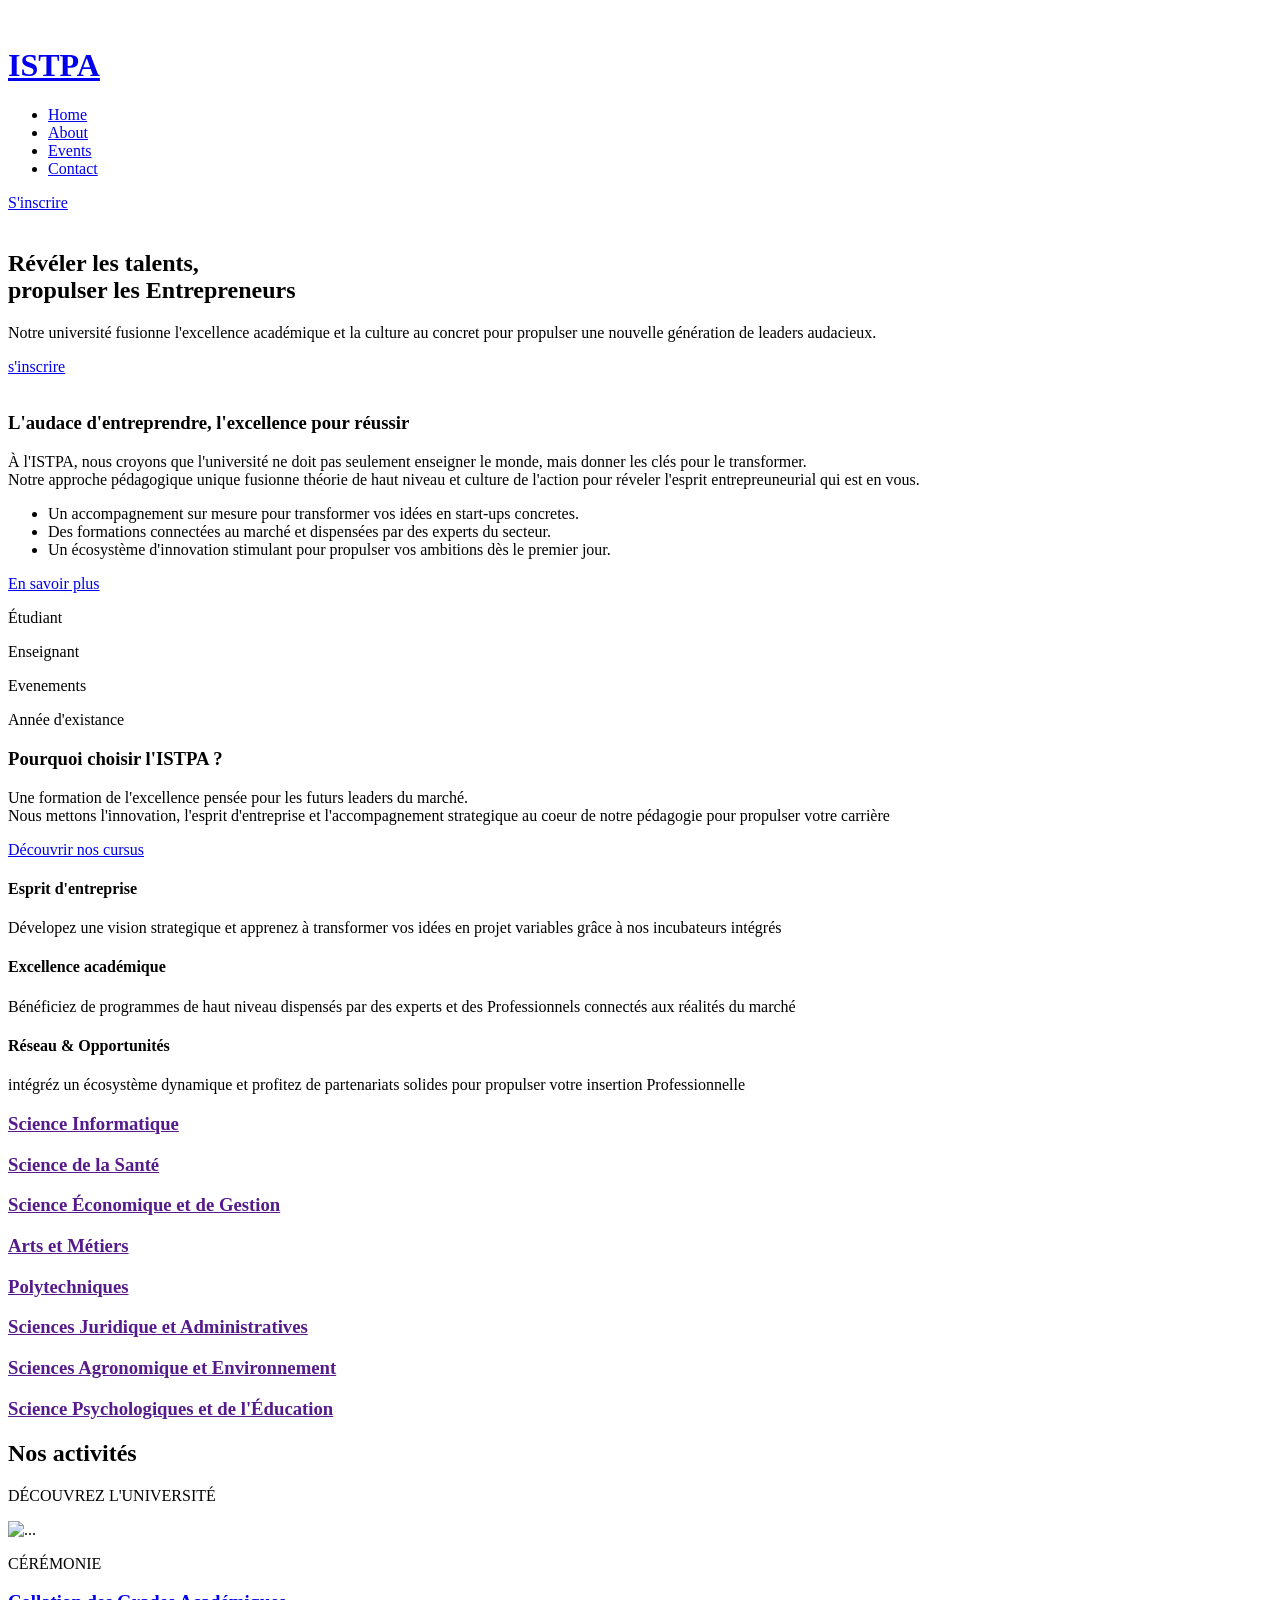
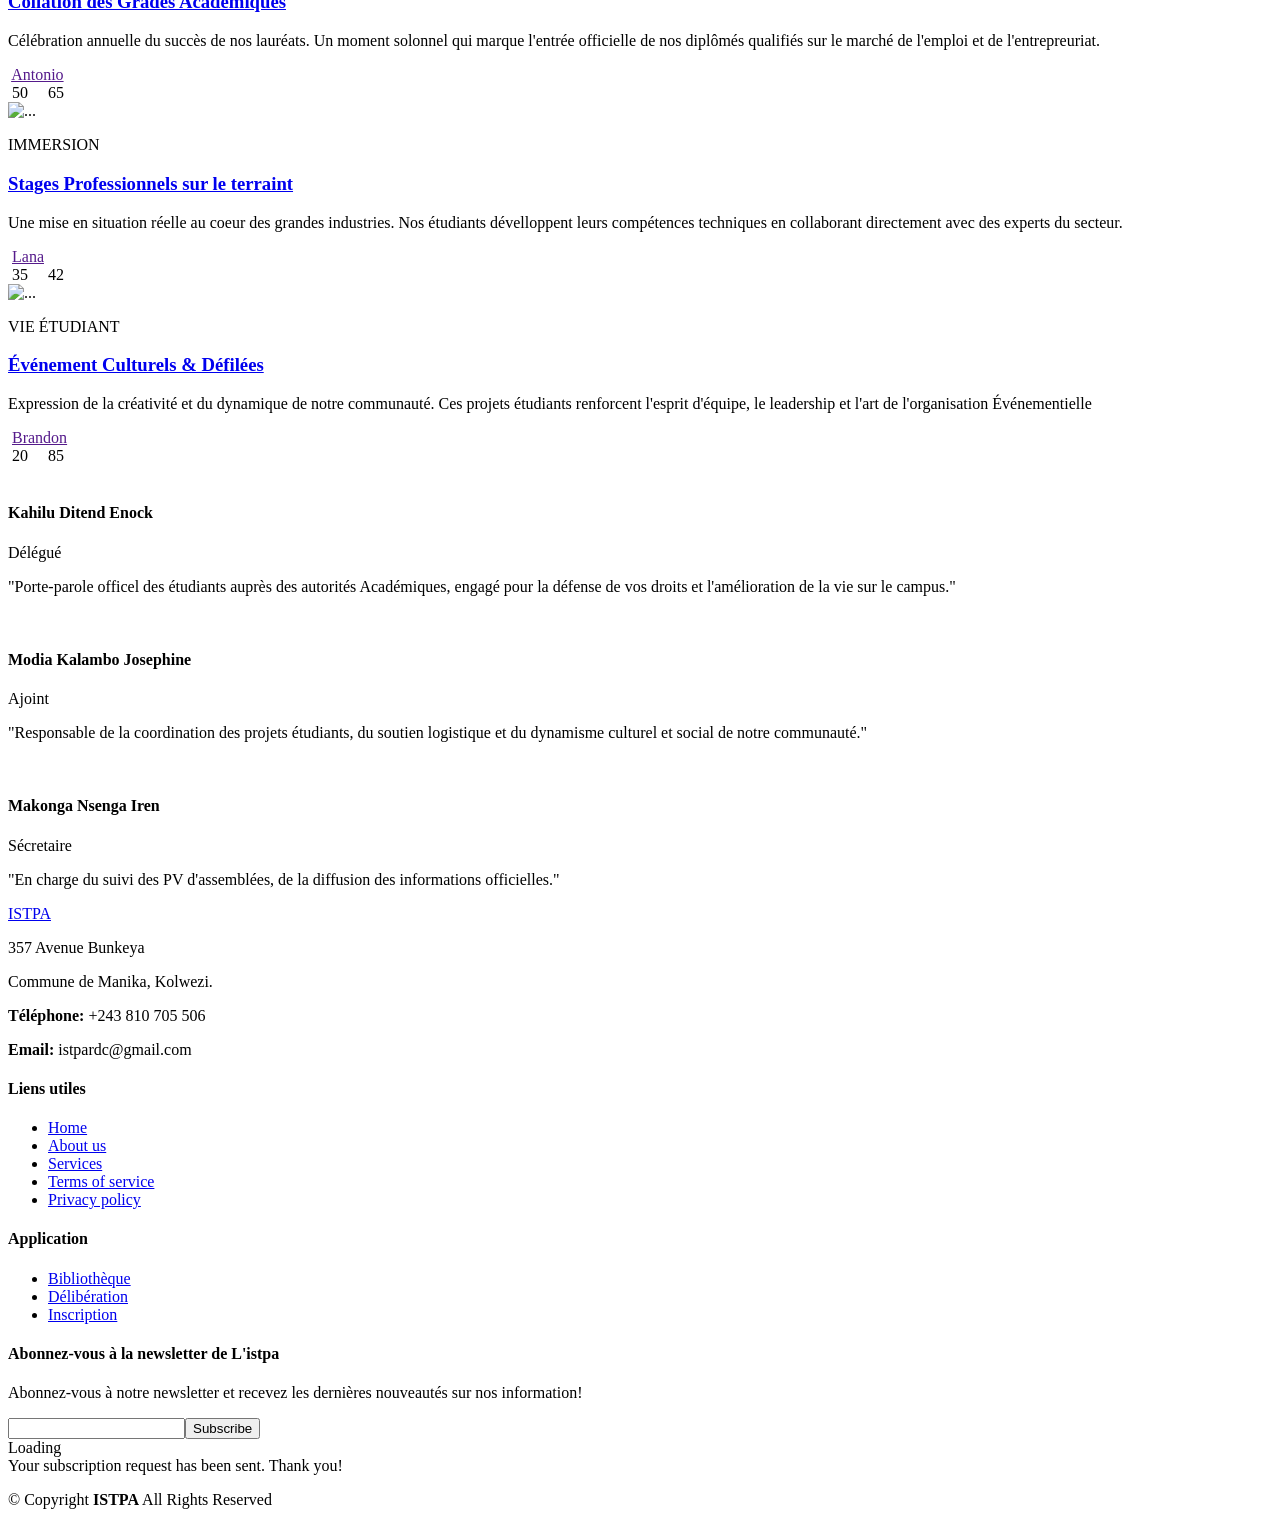
==== index.html @ 1ba3cc88 "Add files via upload" ====
<!DOCTYPE html>
<html lang="en">

<head>
  <meta charset="utf-8">
  <meta content="width=device-width, initial-scale=1.0" name="viewport">
  <title>Index - Mentor Bootstrap Template</title>
  <meta name="description" content="">
  <meta name="keywords" content="">

  <!-- Favicons -->
  <link href="assets/img/Istpa.jpg" rel="icon">
  <link href="assets/img/Istpa.jpg" rel="apple-touch-icon">

  <!-- Fonts -->
  <link href="https://fonts.googleapis.com" rel="preconnect">
  <link href="https://fonts.gstatic.com" rel="preconnect" crossorigin>
  <link href="https://fonts.googleapis.com/css2?family=Open+Sans:ital,wght@0,300;0,400;0,500;0,600;0,700;0,800;1,300;1,400;1,500;1,600;1,700;1,800&family=Poppins:ital,wght@0,100;0,200;0,300;0,400;0,500;0,600;0,700;0,800;0,900;1,100;1,200;1,300;1,400;1,500;1,600;1,700;1,800;1,900&family=Raleway:ital,wght@0,100;0,200;0,300;0,400;0,500;0,600;0,700;0,800;0,900;1,100;1,200;1,300;1,400;1,500;1,600;1,700;1,800;1,900&display=swap" rel="stylesheet">

  <!-- Vendor CSS Files -->
  <link href="assets/vendor/bootstrap/css/bootstrap.min.css" rel="stylesheet">
  <link href="assets/vendor/bootstrap-icons/bootstrap-icons.css" rel="stylesheet">
  <link href="assets/vendor/aos/aos.css" rel="stylesheet">
  <link href="assets/vendor/glightbox/css/glightbox.min.css" rel="stylesheet">
  <link href="assets/vendor/swiper/swiper-bundle.min.css" rel="stylesheet">

  <!-- Main CSS File -->
  <link href="assets/css/main.css" rel="stylesheet">

  <!-- =======================================================
  * Template Name: Mentor
  * Template URL: https://bootstrapmade.com/mentor-free-education-bootstrap-theme/
  * Updated: Aug 07 2024 with Bootstrap v5.3.3
  * Author: BootstrapMade.com
  * License: https://bootstrapmade.com/license/
  ======================================================== -->
</head>

<body class="index-page">

   <header id="header" class="header d-flex align-items-center sticky-top">
    <div class="container-fluid container-xl position-relative d-flex align-items-center">

      <a href="index.html" class="logo d-flex align-items-center me-auto">
        <!-- Uncomment the line below if you also wish to use an image logo -->
        <img src="assets/img/Istpa.jpg" alt=""> 
        <h1 class="sitename">ISTPA</h1>
      </a>

      <nav id="navmenu" class="navmenu">
        <ul>
          <li><a href="index.html">Home<br></a></li>
          <li><a href="about.html">About</a></li>
          <li><a href="events.html">Events</a></li>
        <li><a href="contact.html">Contact</a></li>
  
          </li>
          
        </ul>
        <i class="mobile-nav-toggle d-xl-none bi bi-list"></i>
      </nav>

      <a class="btn-getstarted" href="courses.html">S'inscrire</a>

    </div>
  </header>
  <main class="main">

    <!-- Hero Section -->
    <section id="hero" class="hero section dark-background">

      <img src="assets/img/lead2.jpg" alt="" data-aos="fade-in">

      <div class="container">
        <h2 data-aos="fade-up" data-aos-delay="100">Révéler les talents,<br>propulser les Entrepreneurs</h2>
        <p data-aos="fade-up" data-aos-delay="200">Notre université fusionne l'excellence académique et la culture au concret pour propulser une nouvelle génération de leaders audacieux.</p>
        <div class="d-flex mt-4" data-aos="fade-up" data-aos-delay="300">
          <a href="courses.html" class="btn-get-started">s'inscrire</a>
        </div>
      </div>

    </section><!-- /Hero Section -->

    <!-- About Section -->
    <section id="about" class="about section">

      <div class="container">

        <div class="row gy-4">

          <div class="col-lg-6 order-1 order-lg-2" data-aos="fade-up" data-aos-delay="100">
            <img src="assets/img/coll.jpg" class="img-fluid" alt="">
          </div>

          <div class="col-lg-6 order-2 order-lg-1 content" data-aos="fade-up" data-aos-delay="200">
            <h3>L'audace d'entreprendre, l'excellence pour réussir</h3>
            <p class="fst">
            À l'ISTPA, nous croyons que l'université ne doit pas seulement enseigner le monde, mais donner les clés pour le transformer. 
            <br>
            Notre approche pédagogique unique fusionne théorie de haut niveau et culture de l'action pour réveler l'esprit entrepreuneurial qui est en vous.
            </p>
            <ul>
              <li><i class="bi bi-check-circle"></i> <span>Un accompagnement sur mesure pour transformer vos idées en start-ups concretes.</span></li>
              <li><i class="bi bi-check-circle"></i> <span>Des formations connectées au marché et dispensées par des experts du secteur.</span></li>
              <li><i class="bi bi-check-circle"></i> <span>Un écosystème d'innovation stimulant pour propulser vos ambitions dès le premier jour.</span></li>
            </ul>
            <a href="#" class="read-more"><span>En savoir plus</span><i class="bi bi-arrow-right"></i></a>
          </div>

        </div>

      </div>

    </section><!-- /About Section -->

    <!-- Counts Section -->
    <section id="counts" class="section counts light-background">

      <div class="container" data-aos="fade-up" data-aos-delay="100">

        <div class="row gy-4">

          <div class="col-lg-3 col-md-6">
            <div class="stats-item text-center w-100 h-100">
              <span data-purecounter-start="0" data-purecounter-end="1232" data-purecounter-duration="1" class="purecounter"></span>
              <p>Étudiant</p>
            </div>
          </div><!-- End Stats Item -->

          <div class="col-lg-3 col-md-6">
            <div class="stats-item text-center w-100 h-100">
              <span data-purecounter-start="0" data-purecounter-end="64" data-purecounter-duration="1" class="purecounter"></span>
              <p>Enseignant</p>
            </div>
          </div><!-- End Stats Item -->

          <div class="col-lg-3 col-md-6">
            <div class="stats-item text-center w-100 h-100">
              <span data-purecounter-start="0" data-purecounter-end="42" data-purecounter-duration="1" class="purecounter"></span>
              <p>Evenements</p>
            </div>
          </div><!-- End Stats Item -->

          <div class="col-lg-3 col-md-6">
            <div class="stats-item text-center w-100 h-100">
              <span data-purecounter-start="0" data-purecounter-end="5" data-purecounter-duration="1" class="purecounter"></span>
              <p>Année d'existance </p>
            </div>
          </div><!-- End Stats Item -->

        </div>

      </div>

    </section><!-- /Counts Section -->

    <!-- Why Us Section -->
    <section id="why-us" class="section why-us">

      <div class="container">

        <div class="row gy-4">

          <div class="col-lg-4" data-aos="fade-up" data-aos-delay="100">
            <div class="why-box">
              <h3>Pourquoi choisir l'ISTPA ?</h3>
              <p>
             Une formation de l'excellence pensée pour les futurs leaders du marché. 
             <br>
             Nous mettons l'innovation, l'esprit d'entreprise et l'accompagnement strategique au coeur de notre pédagogie pour propulser votre carrière
              </p>
              <div class="text-center">
                <a href="#" class="more-btn"><span>Découvrir nos cursus</span> <i class="bi bi-chevron-right"></i></a>
              </div>
            </div>
          </div><!-- End Why Box -->

          <div class="col-lg-8 d-flex align-items-stretch">
            <div class="row gy-4" data-aos="fade-up" data-aos-delay="200">

              <div class="col-xl-4">
                <div class="icon-box d-flex flex-column justify-content-center align-items-center">
                  <i class="bi bi-clipboard-data"></i>
                  <h4>Esprit d'entreprise</h4>
                  <p>Dévelopez une vision strategique et apprenez à transformer vos idées en projet variables grâce à nos incubateurs intégrés</p>
                </div>
              </div><!-- End Icon Box -->

              <div class="col-xl-4" data-aos="fade-up" data-aos-delay="300">
                <div class="icon-box d-flex flex-column justify-content-center align-items-center">
                  <i class="bi bi-gem"></i>
                  <h4>Excellence académique</h4>
                  <p>Bénéficiez de programmes de haut niveau dispensés par des experts et des Professionnels connectés aux réalités du marché</p>
                </div>
              </div><!-- End Icon Box -->

              <div class="col-xl-4" data-aos="fade-up" data-aos-delay="400">
                <div class="icon-box d-flex flex-column justify-content-center align-items-center">
                  <i class="bi bi-inboxes"></i>
                  <h4>Réseau & Opportunités</h4>
                  <p>intégréz un écosystème dynamique et profitez de partenariats solides pour propulser votre insertion Professionnelle</p>
                </div>
              </div><!-- End Icon Box -->

            </div>
          </div>

        </div>

      </div>

    </section><!-- /Why Us Section -->

    <!-- Features Section -->
    <section id="features" class="features section">

      <div class="container">

        <div class="row gy-4">

          <div class="col-lg-3 col-md-4" data-aos="fade-up" data-aos-delay="100">
            <div class="features-item">
              <i class="bi bi-pc-display" style="color: #ffbb2c;"></i>
              <h3><a href="" class="stretched-link">Science Informatique</a></h3>
            </div>
          </div><!-- End Feature Item -->

          <div class="col-lg-3 col-md-4" data-aos="fade-up" data-aos-delay="200">
            <div class="features-item">
              <i class="bi bi-hospital" style="color: #5578ff;"></i>
              <h3><a href="" class="stretched-link">Science de la Santé</a></h3>
            </div>
          </div><!-- End Feature Item -->

          <div class="col-lg-3 col-md-4" data-aos="fade-up" data-aos-delay="300">
            <div class="features-item">
              <i class="bi bi-clipboard2-data-fill" style="color: #e80368;"></i>
              <h3><a href="" class="stretched-link">Science Économique et de Gestion</a></h3>
            </div>
          </div><!-- End Feature Item -->

          <div class="col-lg-3 col-md-4" data-aos="fade-up" data-aos-delay="400">
            <div class="features-item">
              <i class="bi bi-palette-fill" style="color: #e361ff;"></i>
              <h3><a href="" class="">Arts et Métiers</a></h3>
            </div>
          </div>
          
                <div class="col-lg-3 col-md-4" data-aos="fade-up" data-aos-delay="800">
            <div class="features-item">
              <i class="bi bi-gear-fill" style="color: #4233ff;"></i>
              <h3><a href="" class="stretched-link">Polytechniques</a></h3>
            </div>
          </div>
          
         <!-- End Feature Item -->

        <!-- End Feature Item -->

          <div class="col-lg-3 col-md-4" data-aos="fade-up" data-aos-delay="600">
            <div class="features-item">
              <i class="bi bi-mortarboard-fill" style="color: #ffa76e;"></i>
              <h3><a href="" class="stretched-link">Sciences Juridique et Administratives</a></h3>
            </div>
          </div>
          
           <div class="col-lg-3 col-md-4" data-aos="fade-up" data-aos-delay="700">
            <div class="features-item">
              <i class="bi bi-flower3" style="color: #11dbcf;"></i>
              <h3><a href="" class="stretched-link">Sciences Agronomique et Environnement</a></h3>
            </div>
          </div><!-- End Feature Item -->


            <div class="col-lg-3 col-md-4" data-aos="fade-up" data-aos-delay="500">
            <div class="features-item">
              <i class="bi bi-journal-bookmark-fill" style="color: #47aeff;"></i>
              <h3><a href="" class="stretched-link">Science Psychologiques et de l'Éducation</a></h3>
            </div>
          </div><!-- End Feature Item -->
<!-- End Feature Item -->

          <!-- End Feature Item -->

        </div>

      </div>

    </section><!-- /Features Section -->

    <!-- Courses Section -->
    <section id="courses" class="courses section">

      <!-- Section Title -->
      <div class="container section-title" data-aos="fade-up">
        <h2>Nos activités</h2>
        <p>DÉCOUVREZ L'UNIVERSITÉ</p>
      </div><!-- End Section Title -->

      <div class="container">

        <div class="row">

          <div class="col-lg-4 col-md-6 d-flex align-items-stretch" data-aos="zoom-in" data-aos-delay="100">
            <div class="course-item">
              <img src="assets/img/collation (2).jpg" class="img-fluid" alt="...">
              <div class="course-content">
                <div class="d-flex justify-content-between align-items-center mb-3">
                  <p class="category">CÉRÉMONIE</p>
                  <p class="price"></p>
                </div>

                <h3><a href="course-details.html">Collation des Grades Académiques</a></h3>
                <p class="description">Célébration annuelle du succès de nos lauréats. Un moment solonnel qui marque l'entrée officielle de nos diplômés qualifiés sur le marché de l'emploi et de l'entrepreuriat.</p>
                <div class="trainer d-flex justify-content-between align-items-center">
                  <div class="trainer-profile d-flex align-items-center">
                    <img src="assets/img/trainers/trainer-1-2.jpg" class="img-fluid" alt="">
                    <a href="" class="trainer-link">Antonio</a>
                  </div>
                  <div class="trainer-rank d-flex align-items-center">
                    <i class="bi bi-person user-icon"></i>&nbsp;50
                    &nbsp;&nbsp;
                    <i class="bi bi-heart heart-icon"></i>&nbsp;65
                  </div>
                </div>
              </div>
            </div>
          </div> <!-- End Course Item-->

          <div class="col-lg-4 col-md-6 d-flex align-items-stretch mt-4 mt-md-0" data-aos="zoom-in" data-aos-delay="200">
            <div class="course-item">
              <img src="assets/img/kcc.jpg" class="img-fluid" alt="...">
              <div class="course-content">
                <div class="d-flex justify-content-between align-items-center mb-3">
                  <p class="category">IMMERSION</p>
                  <p class="price"></p>
                </div>

                <h3><a href="course-details.html">Stages Professionnels sur le terraint</a></h3>
                <p class="description">Une mise en situation réelle au coeur des grandes industries. Nos étudiants dévelloppent leurs compétences techniques en collaborant directement avec des experts du secteur.</p>
                <div class="trainer d-flex justify-content-between align-items-center">
                  <div class="trainer-profile d-flex align-items-center">
                    <img src="assets/img/trainers/trainer-2-2.jpg" class="img-fluid" alt="">
                    <a href="" class="trainer-link">Lana</a>
                  </div>
                  <div class="trainer-rank d-flex align-items-center">
                    <i class="bi bi-person user-icon"></i>&nbsp;35
                    &nbsp;&nbsp;
                    <i class="bi bi-heart heart-icon"></i>&nbsp;42
                  </div>
                </div>
              </div>
            </div>
          </div> <!-- End Course Item-->

          <div class="col-lg-4 col-md-6 d-flex align-items-stretch mt-4 mt-lg-0" data-aos="zoom-in" data-aos-delay="300">
            <div class="course-item">
              <img src="assets/img/isam3.jpg" class="img-fluid" alt="...">
              <div class="course-content">
                <div class="d-flex justify-content-between align-items-center mb-3">
                  <p class="category">VIE ÉTUDIANT</p>
                  <p class="price"></p>
                </div>

                <h3><a href="course-details.html">Événement Culturels & Défilées</a></h3>
                <p class="description">Expression de la créativité et du dynamique de notre communauté. Ces projets étudiants renforcent l'esprit d'équipe, le leadership et l'art de l'organisation Événementielle</p>
                <div class="trainer d-flex justify-content-between align-items-center">
                  <div class="trainer-profile d-flex align-items-center">
                    <img src="assets/img/trainers/trainer-3-2.jpg" class="img-fluid" alt="">
                    <a href="" class="trainer-link">Brandon</a>
                  </div>
                  <div class="trainer-rank d-flex align-items-center">
                    <i class="bi bi-person user-icon"></i>&nbsp;20
                    &nbsp;&nbsp;
                    <i class="bi bi-heart heart-icon"></i>&nbsp;85
                  </div>
                </div>
              </div>
            </div>
          </div> <!-- End Course Item-->

        </div>

      </div>

    </section><!-- /Courses Section -->

    <!-- Trainers Index Section -->
    <section id="trainers-index" class="section trainers-index">

      <div class="container">

        <div class="row">

          <div class="col-lg-4 col-md-6 d-flex" data-aos="fade-up" data-aos-delay="100">
            <div class="member">
              <img src="assets/img/trainers/Deleguer.jpg" class="img-fluid" alt="">
              <div class="member-content">
                <h4>Kahilu Ditend Enock</h4>
                <span>Délégué</span>
                <p>
                  "Porte-parole officel des étudiants auprès des autorités Académiques, engagé pour la défense de vos droits et l'amélioration de la vie sur le campus."
                </p>
                <div class="social">
                  <a href=""><i class="bi bi-twitter-x"></i></a>
                  <a href=""><i class="bi bi-facebook"></i></a>
                  <a href=""><i class="bi bi-instagram"></i></a>
                  <a href=""><i class="bi bi-linkedin"></i></a>
                </div>
              </div>
            </div>
          </div><!-- End Team Member -->

          <div class="col-lg-4 col-md-6 d-flex" data-aos="fade-up" data-aos-delay="200">
            <div class="member">
              <img src="assets/img/trainers/IMG-20260626-WA0024.jpg" class="img-fluid" alt="">
              <div class="member-content">
                <h4>Modia Kalambo Josephine</h4>
                <span>Ajoint</span>
                <p>
                "Responsable de la coordination des projets étudiants, du soutien logistique et du dynamisme culturel et social de notre communauté."
                <div class="social">
                  <a href=""><i class="bi bi-twitter-x"></i></a>
                  <a href=""><i class="bi bi-facebook"></i></a>
                  <a href=""><i class="bi bi-instagram"></i></a>
                  <a href=""><i class="bi bi-linkedin"></i></a>
                </div>
              </div>
            </div>
          </div><!-- End Team Member -->

          <div class="col-lg-4 col-md-6 d-flex" data-aos="fade-up" data-aos-delay="300">
            <div class="member">
              <img src="assets/img/trainers/IMG-20260530-WA0066.jpg" class="img-fluid" alt="">
              <div class="member-content">
                <h4>Makonga Nsenga Iren</h4>
                <span>Sécretaire</span>
                <p>
                "En charge du suivi des PV d'assemblées, de la diffusion des informations officielles."
                </p>
                <div class="social">
                  <a href=""><i class="bi bi-twitter-x"></i></a>
                  <a href=""><i class="bi bi-facebook"></i></a>
                  <a href=""><i class="bi bi-instagram"></i></a>
                  <a href=""><i class="bi bi-linkedin"></i></a>
                </div>
              </div>
            </div>
          </div><!-- End Team Member -->

        </div>

      </div>

    </section><!-- /Trainers Index Section -->

  </main>

  <footer id="footer" class="footer position-relative light-background">

    <div class="container footer-top">
      <div class="row gy-4">
        <div class="col-lg-4 col-md-6 footer-about">
          <a href="index.html" class="logo d-flex align-items-center">
            <span class="sitename">ISTPA</span>
          </a>
          <div class="footer-contact pt-3">
            <p>357 Avenue Bunkeya</p>
            <p>Commune de Manika, Kolwezi.</p>
            <p class="mt-3"><strong>Téléphone:</strong> <span>+243 810 705 506</span></p>
            <p><strong>Email:</strong> <span>istpardc@gmail.com</span></p>
          </div>
          <div class="social-links d-flex mt-4">
            <a href=""><i class="bi bi-twitter-x"></i></a>
            <a href=""><i class="bi bi-facebook"></i></a>
            <a href=""><i class="bi bi-instagram"></i></a>
            <a href=""><i class="bi bi-linkedin"></i></a>
          </div>
        </div>

        <div class="col-lg-2 col-md-3 footer-links">
          <h4>Liens utiles</h4>
          <ul>
            <li><a href="#">Home</a></li>
            <li><a href="#">About us</a></li>
            <li><a href="#">Services</a></li>
            <li><a href="#">Terms of service</a></li>
            <li><a href="#">Privacy policy</a></li>
          </ul>
        </div>

        <div class="col-lg-2 col-md-3 footer-links">
          <h4>Application</h4>
          <ul>
            <li><a href="#">Bibliothèque</a></li>
            <li><a href="#">Délibération</a></li>
            <li><a href="#">Inscription</a></li>
           
          </ul>
        </div>

        <div class="col-lg-4 col-md-12 footer-newsletter">
          <h4>Abonnez-vous à la newsletter de L'istpa</h4>
          <p>Abonnez-vous à notre newsletter et recevez les dernières nouveautés sur nos information!</p>
          <form action="forms/newsletter.php" method="post" class="php-email-form">
            <div class="newsletter-form"><input type="email" name="email"><input type="submit" value="Subscribe"></div>
            <div class="loading">Loading</div>
            <div class="error-message"></div>
            <div class="sent-message">Your subscription request has been sent. Thank you!</div>
          </form>
        </div>

      </div>
    </div>

    <div class="container copyright text-center mt-4">
      <p>© <span>Copyright</span> <strong class="px-1 sitename">ISTPA</strong> <span>All Rights Reserved</span></p>
    
    </div>

  </footer>

  <!-- Scroll Top -->
  <a href="#" id="scroll-top" class="scroll-top d-flex align-items-center justify-content-center"><i class="bi bi-arrow-up-short"></i></a>

  <!-- Preloader -->
  <div id="preloader"></div>

  <!-- Vendor JS Files -->
  <script src="assets/vendor/bootstrap/js/bootstrap.bundle.min.js"></script>
  <script src="assets/vendor/php-email-form/validate.js"></script>
  <script src="assets/vendor/aos/aos.js"></script>
  <script src="assets/vendor/glightbox/js/glightbox.min.js"></script>
  <script src="assets/vendor/purecounter/purecounter_vanilla.js"></script>
  <script src="assets/vendor/swiper/swiper-bundle.min.js"></script>

  <!-- Main JS File -->
  <script src="assets/js/main.js"></script>

</body>

</html>
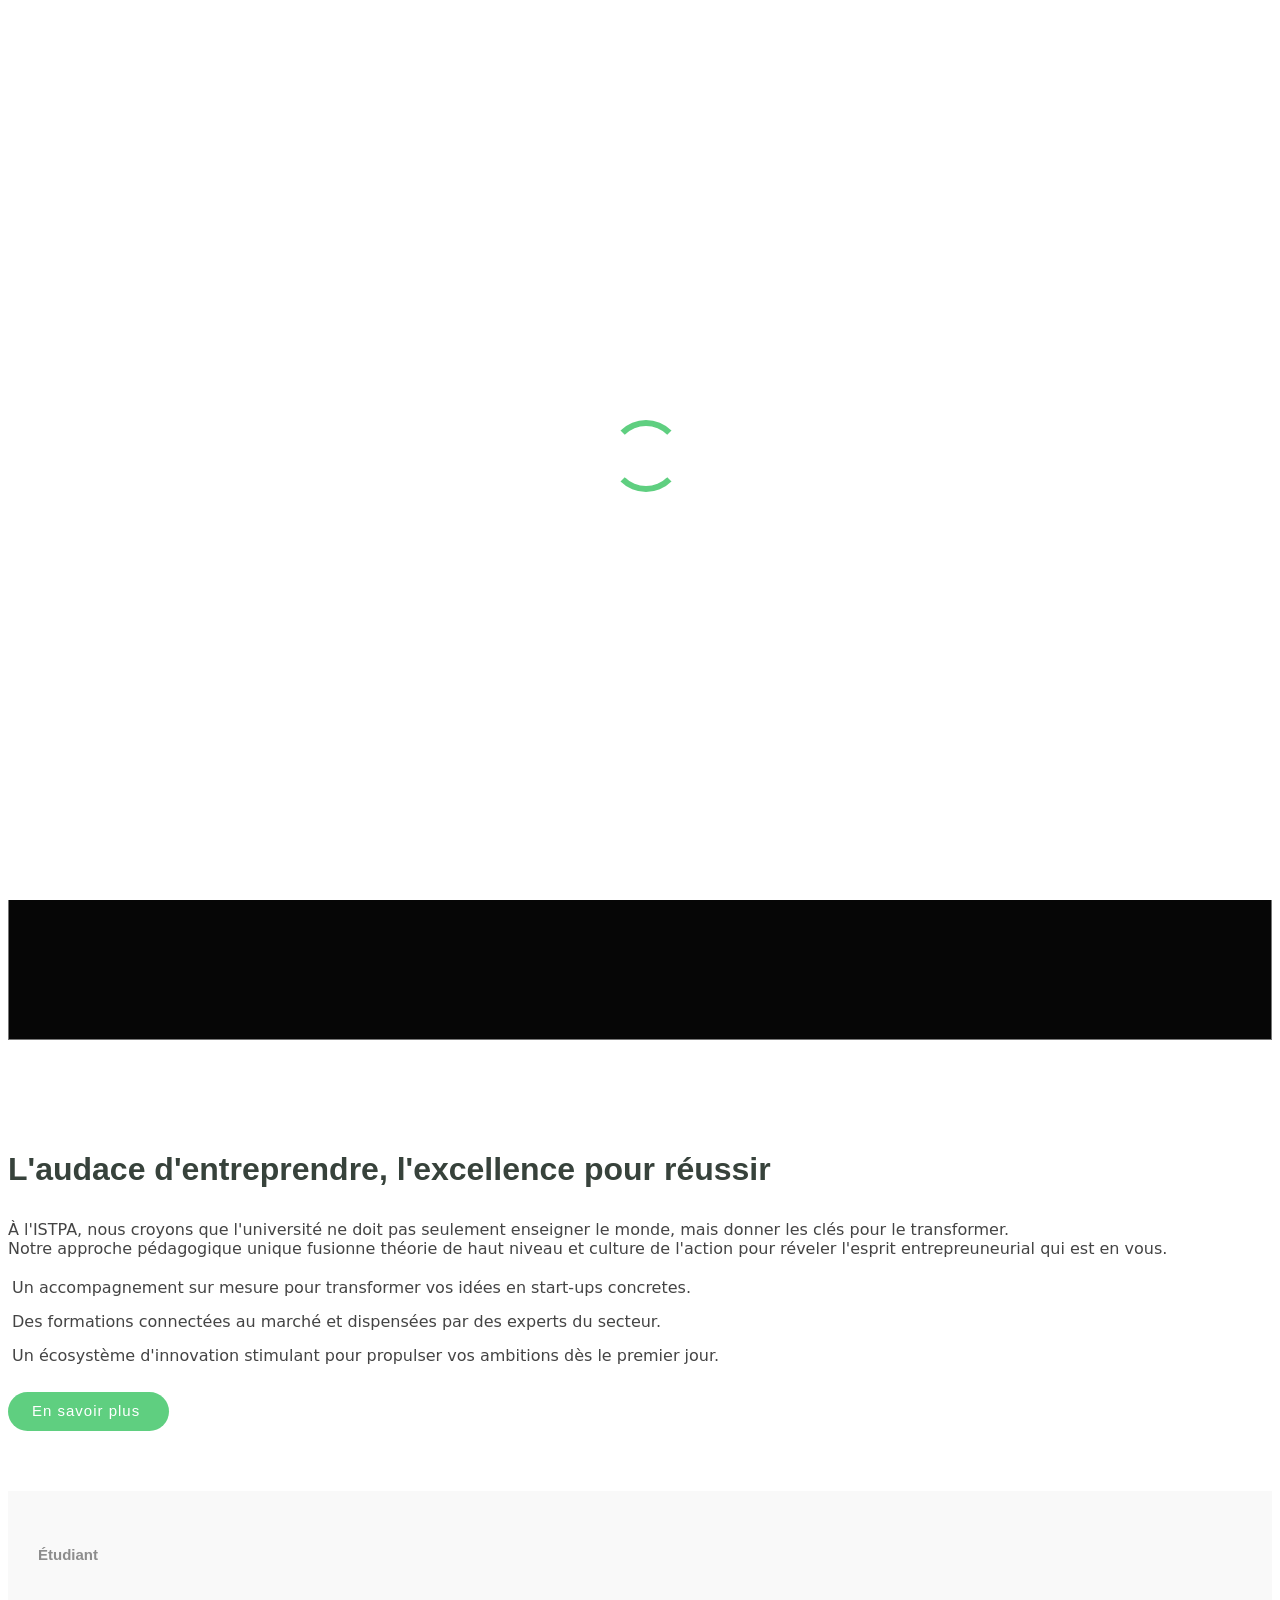
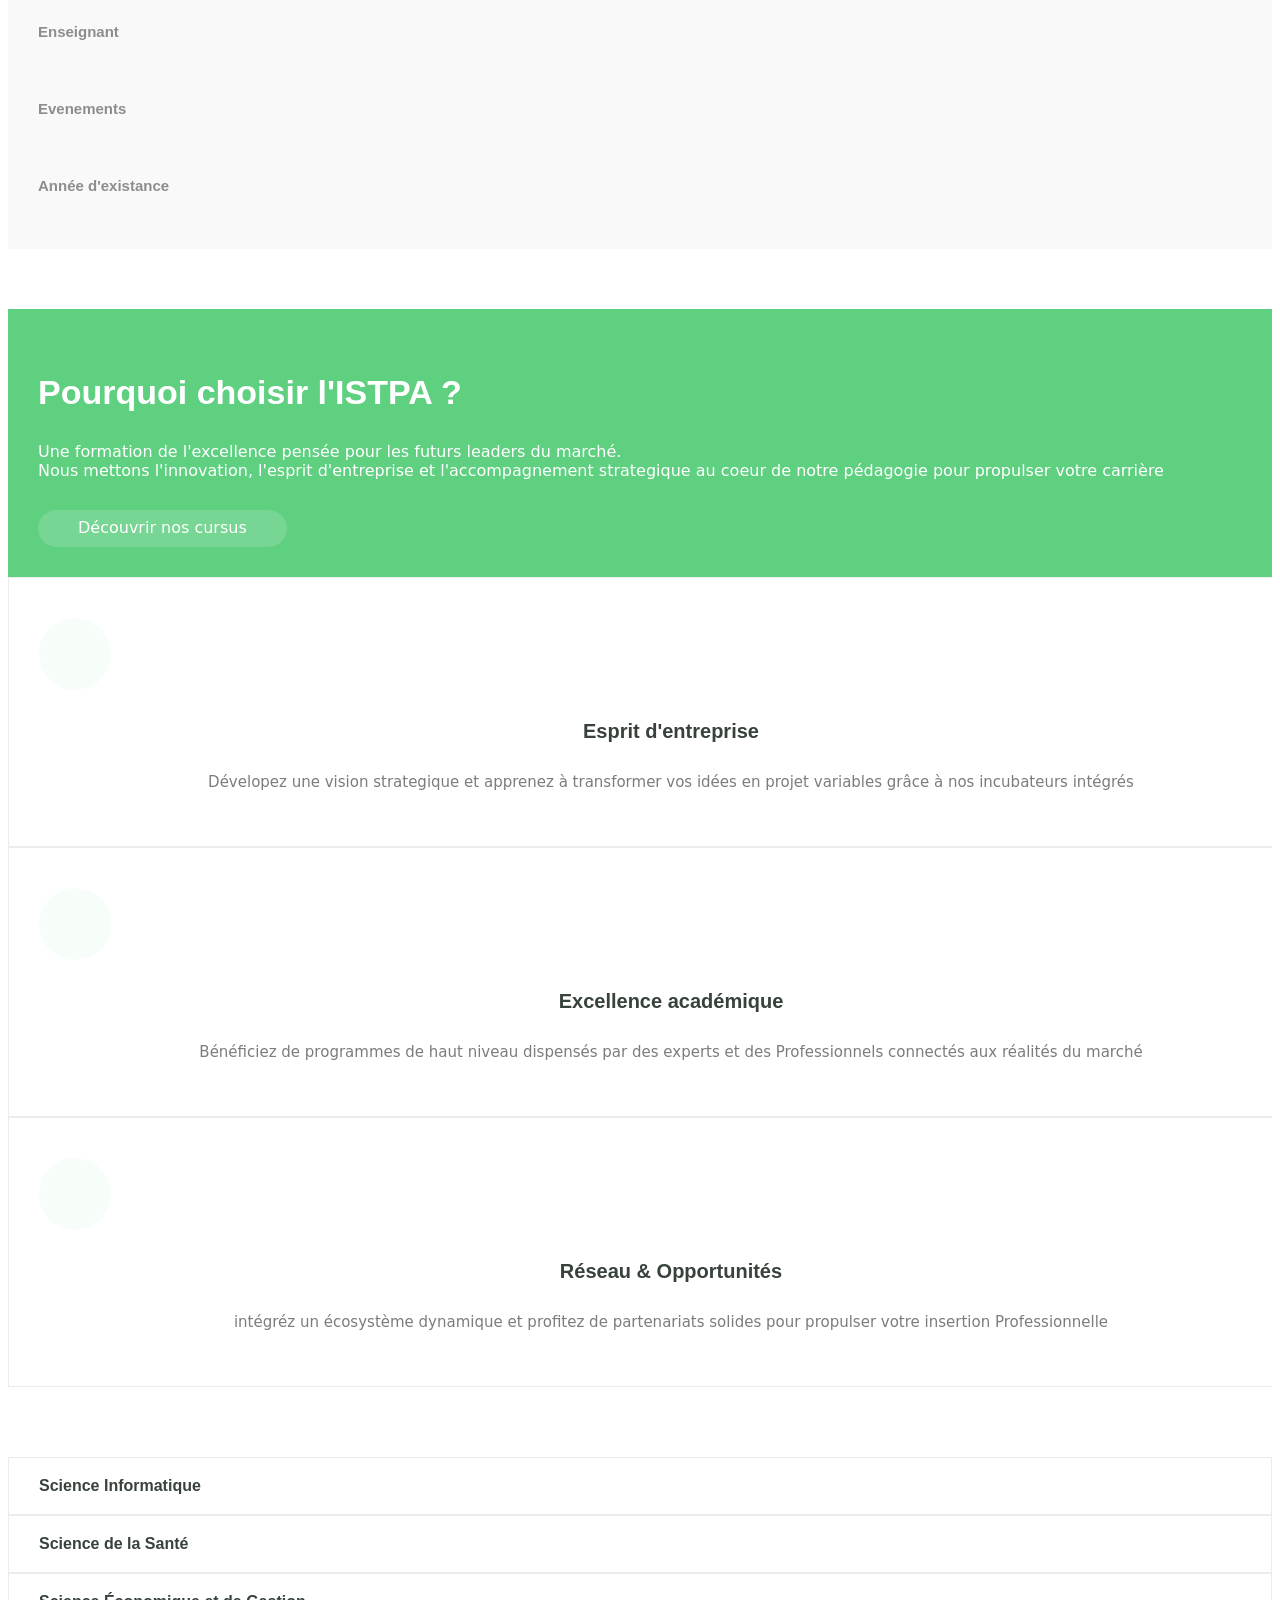
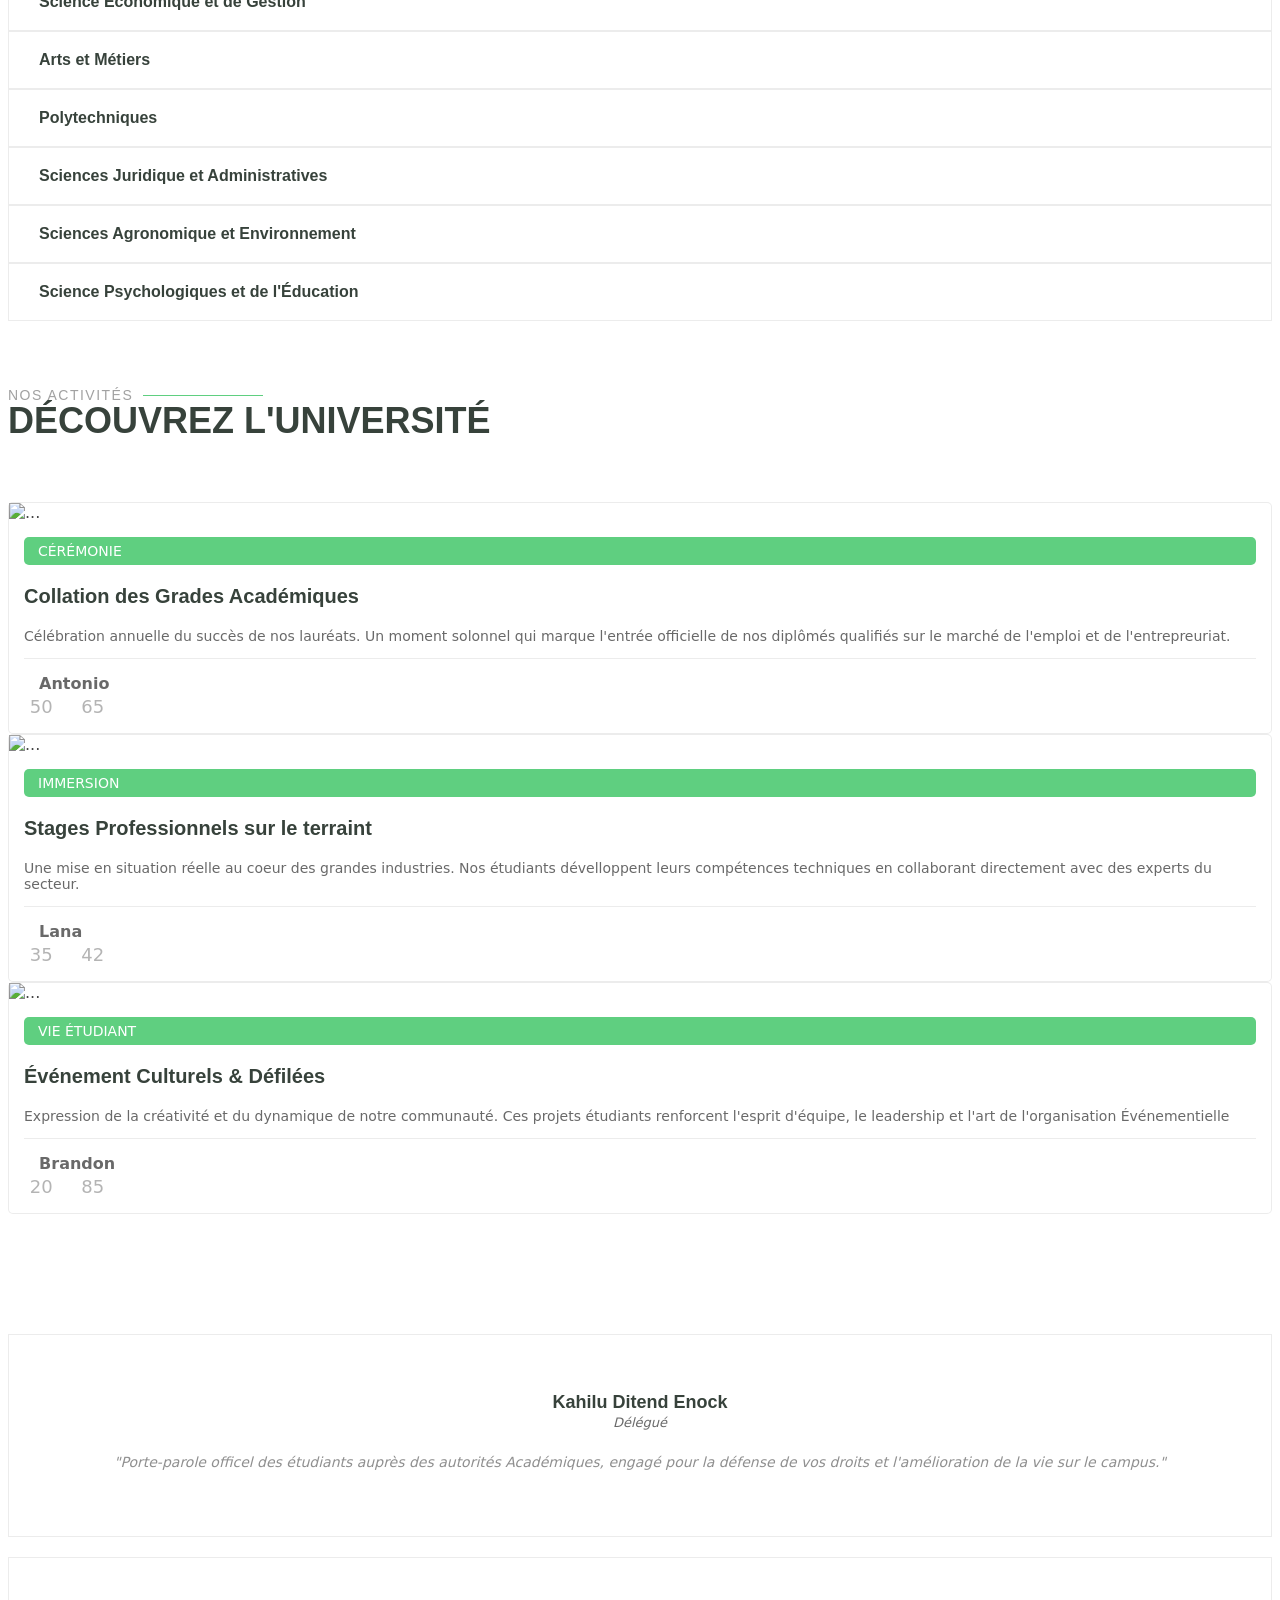
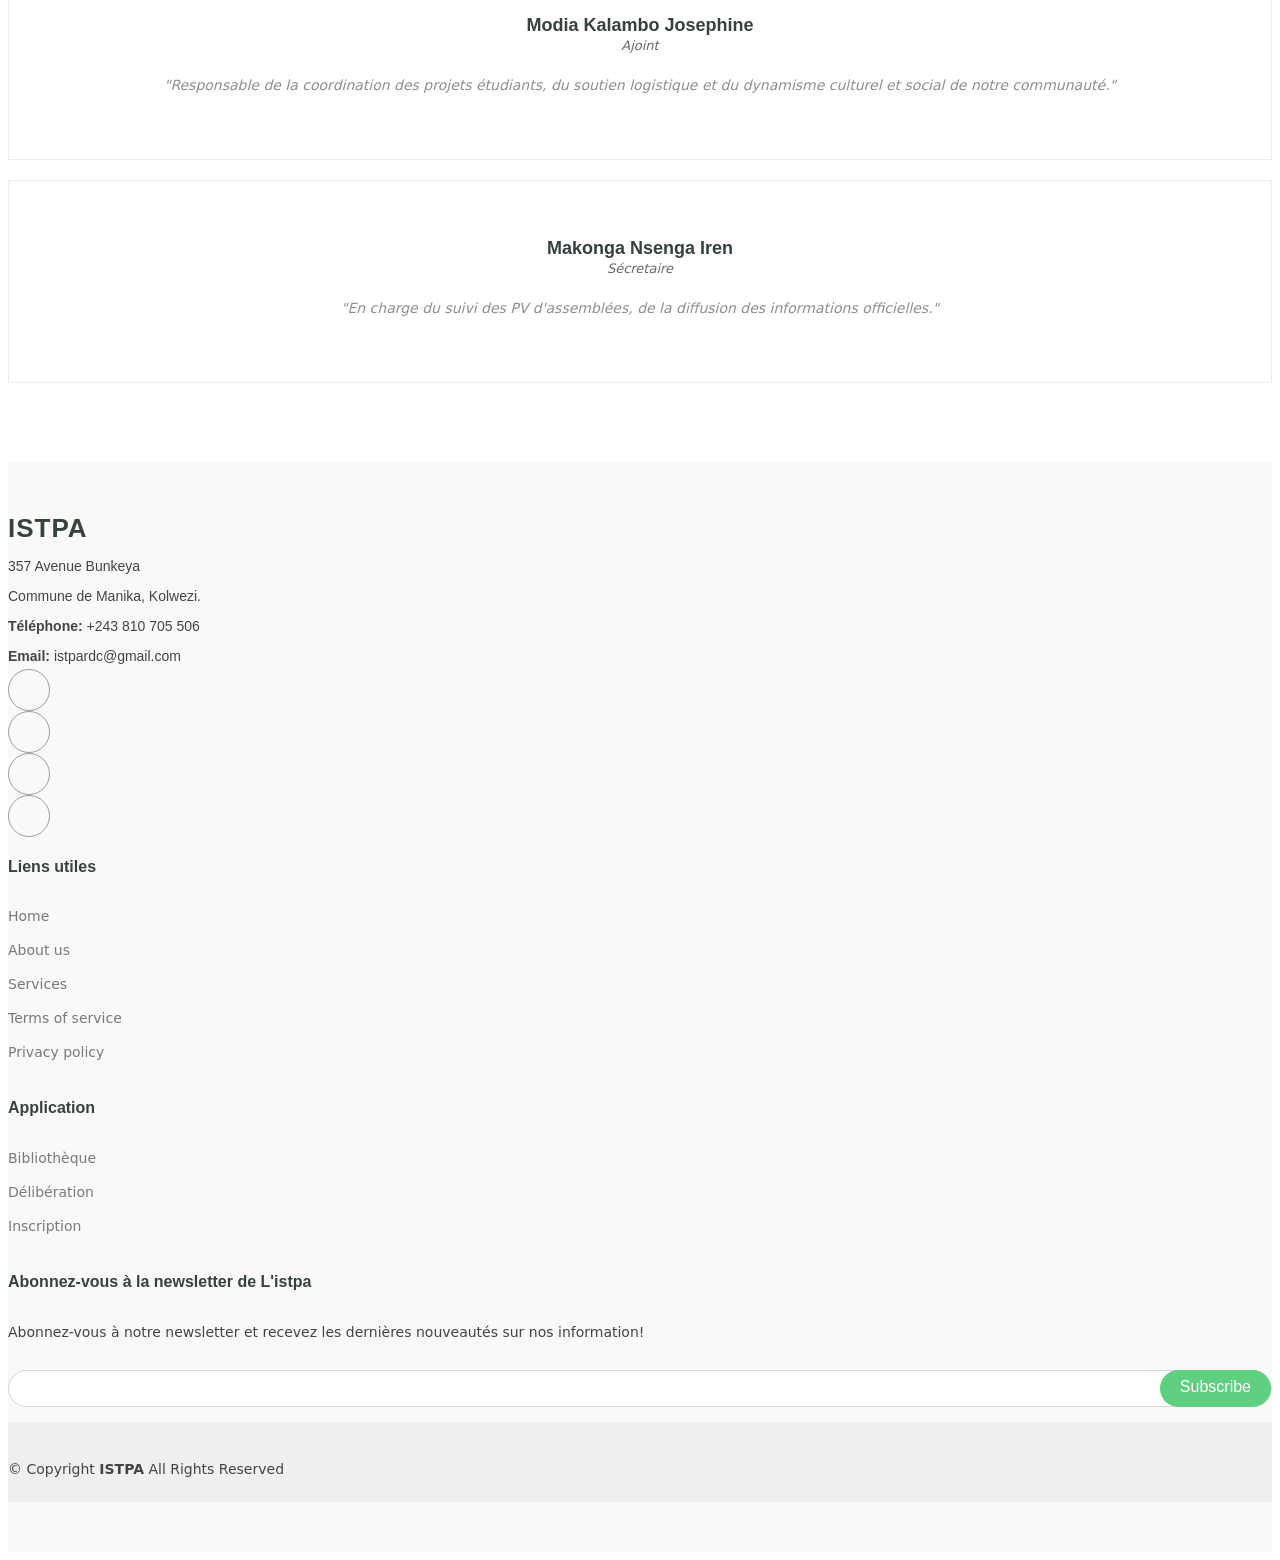
==== commit b930d2f4: "Update index.html" ====
--- a/index.html
+++ b/index.html
@@ -10,7 +10,7 @@
 
   <!-- Favicons -->
   <link href="assets/img/Istpa.jpg" rel="icon">
-  <link href="assets/img/Istpa.jpg" rel="apple-touch-icon">
+  <link href="./assets/img/Istpa.jpg" rel="apple-touch-icon">
 
   <!-- Fonts -->
   <link href="https://fonts.googleapis.com" rel="preconnect">
@@ -25,7 +25,7 @@
   <link href="assets/vendor/swiper/swiper-bundle.min.css" rel="stylesheet">
 
   <!-- Main CSS File -->
-  <link href="assets/css/main.css" rel="stylesheet">
+  <link href="./assets/css/main.css" rel="stylesheet">
 
   <!-- =======================================================
   * Template Name: Mentor
@@ -539,4 +539,4 @@
 
 </body>
 
-</html>+</html>
--- a/assets/css/main.css
+++ b/assets/css/main.css
@@ -0,0 +1,1885 @@
+/**
+* Template Name: Mentor
+* Template URL: https://bootstrapmade.com/mentor-free-education-bootstrap-theme/
+* Updated: Aug 07 2024 with Bootstrap v5.3.3
+* Author: BootstrapMade.com
+* License: https://bootstrapmade.com/license/
+*/
+
+/*--------------------------------------------------------------
+# Font & Color Variables
+# Help: https://bootstrapmade.com/color-system/
+--------------------------------------------------------------*/
+/* Fonts */
+:root {
+  --default-font: "Open Sans",  system-ui, -apple-system, "Segoe UI", Roboto, "Helvetica Neue", Arial, "Noto Sans", "Liberation Sans", sans-serif, "Apple Color Emoji", "Segoe UI Emoji", "Segoe UI Symbol", "Noto Color Emoji";
+  --heading-font: "Raleway",  sans-serif;
+  --nav-font: "Poppins",  sans-serif;
+}
+
+/* Global Colors - The following color variables are used throughout the website. Updating them here will change the color scheme of the entire website */
+:root { 
+  --background-color: #ffffff; /* Background color for the entire website, including individual sections */
+  --default-color: #444444; /* Default color used for the majority of the text content across the entire website */
+  --heading-color: #37423b; /* Color for headings, subheadings and title throughout the website */
+  --accent-color: #5fcf80; /* Accent color that represents your brand on the website. It's used for buttons, links, and other elements that need to stand out */
+  --surface-color: #ffffff; /* The surface color is used as a background of boxed elements within sections, such as cards, icon boxes, or other elements that require a visual separation from the global background. */
+  --contrast-color: #ffffff; /* Contrast color for text, ensuring readability against backgrounds of accent, heading, or default colors. */
+}
+
+/* Nav Menu Colors - The following color variables are used specifically for the navigation menu. They are separate from the global colors to allow for more customization options */
+:root {
+  --nav-color: #272828;  /* The default color of the main navmenu links */
+  --nav-hover-color: #5fcf80; /* Applied to main navmenu links when they are hovered over or active */
+  --nav-mobile-background-color: #ffffff; /* Used as the background color for mobile navigation menu */
+  --nav-dropdown-background-color: #ffffff; /* Used as the background color for dropdown items that appear when hovering over primary navigation items */
+  --nav-dropdown-color: #272828; /* Used for navigation links of the dropdown items in the navigation menu. */
+  --nav-dropdown-hover-color: #5fcf80; /* Similar to --nav-hover-color, this color is applied to dropdown navigation links when they are hovered over. */
+}
+
+/* Color Presets - These classes override global colors when applied to any section or element, providing reuse of the sam color scheme. */
+
+.light-background {
+  --background-color: #f9f9f9;
+  --surface-color: #ffffff;
+}
+
+.dark-background {
+  --background-color: #060606;
+  --default-color: #ffffff;
+  --heading-color: #ffffff;
+  --surface-color: #252525;
+  --contrast-color: #ffffff;
+}
+
+/* Smooth scroll */
+:root {
+  scroll-behavior: smooth;
+}
+
+/*--------------------------------------------------------------
+# General Styling & Shared Classes
+--------------------------------------------------------------*/
+body {
+  color: var(--default-color);
+  background-color: var(--background-color);
+  font-family: var(--default-font);
+}
+
+a {
+  color: var(--accent-color);
+  text-decoration: none;
+  transition: 0.3s;
+}
+
+a:hover {
+  color: color-mix(in srgb, var(--accent-color), transparent 25%);
+  text-decoration: none;
+}
+
+h1,
+h2,
+h3,
+h4,
+h5,
+h6 {
+  color: var(--heading-color);
+  font-family: var(--heading-font);
+}
+
+/* PHP Email Form Messages
+------------------------------*/
+.php-email-form .error-message {
+  display: none;
+  background: #df1529;
+  color: #ffffff;
+  text-align: left;
+  padding: 15px;
+  margin-bottom: 24px;
+  font-weight: 600;
+}
+
+.php-email-form .sent-message {
+  display: none;
+  color: #ffffff;
+  background: #059652;
+  text-align: center;
+  padding: 15px;
+  margin-bottom: 24px;
+  font-weight: 600;
+}
+
+.php-email-form .loading {
+  display: none;
+  background: var(--surface-color);
+  text-align: center;
+  padding: 15px;
+  margin-bottom: 24px;
+}
+
+.php-email-form .loading:before {
+  content: "";
+  display: inline-block;
+  border-radius: 50%;
+  width: 24px;
+  height: 24px;
+  margin: 0 10px -6px 0;
+  border: 3px solid var(--accent-color);
+  border-top-color: var(--surface-color);
+  animation: php-email-form-loading 1s linear infinite;
+}
+
+@keyframes php-email-form-loading {
+  0% {
+    transform: rotate(0deg);
+  }
+
+  100% {
+    transform: rotate(360deg);
+  }
+}
+
+/* Pulsating Play Button
+------------------------------*/
+.pulsating-play-btn {
+  width: 94px;
+  height: 94px;
+  background: radial-gradient(var(--accent-color) 50%, color-mix(in srgb, var(--accent-color), transparent 75%) 52%);
+  border-radius: 50%;
+  display: block;
+  position: relative;
+  overflow: hidden;
+}
+
+.pulsating-play-btn:before {
+  content: "";
+  position: absolute;
+  width: 120px;
+  height: 120px;
+  animation-delay: 0s;
+  animation: pulsate-play-btn 2s;
+  animation-direction: forwards;
+  animation-iteration-count: infinite;
+  animation-timing-function: steps;
+  opacity: 1;
+  border-radius: 50%;
+  border: 5px solid color-mix(in srgb, var(--accent-color), transparent 30%);
+  top: -15%;
+  left: -15%;
+  background: rgba(198, 16, 0, 0);
+}
+
+.pulsating-play-btn:after {
+  content: "";
+  position: absolute;
+  left: 50%;
+  top: 50%;
+  transform: translateX(-40%) translateY(-50%);
+  width: 0;
+  height: 0;
+  border-top: 10px solid transparent;
+  border-bottom: 10px solid transparent;
+  border-left: 15px solid #fff;
+  z-index: 100;
+  transition: all 400ms cubic-bezier(0.55, 0.055, 0.675, 0.19);
+}
+
+.pulsating-play-btn:hover:before {
+  content: "";
+  position: absolute;
+  left: 50%;
+  top: 50%;
+  transform: translateX(-40%) translateY(-50%);
+  width: 0;
+  height: 0;
+  border: none;
+  border-top: 10px solid transparent;
+  border-bottom: 10px solid transparent;
+  border-left: 15px solid #fff;
+  z-index: 200;
+  animation: none;
+  border-radius: 0;
+}
+
+.pulsating-play-btn:hover:after {
+  border-left: 15px solid var(--accent-color);
+  transform: scale(20);
+}
+
+@keyframes pulsate-play-btn {
+  0% {
+    transform: scale(0.6, 0.6);
+    opacity: 1;
+  }
+
+  100% {
+    transform: scale(1, 1);
+    opacity: 0;
+  }
+}
+
+/*--------------------------------------------------------------
+# Global Header
+--------------------------------------------------------------*/
+.header {
+  color: var(--default-color);
+  background-color: var(--background-color);
+  padding: 15px 0;
+  transition: all 0.5s;
+  z-index: 997;
+}
+
+.header .logo {
+  line-height: 1;
+}
+
+.header .logo img {
+  max-height: 36px;
+  margin-right: 8px;
+}
+
+.header .logo h1 {
+  font-weight: 700;
+  font-size: 30px;
+  margin: 0;
+  letter-spacing: 1px;
+  text-transform: uppercase;
+  color: var(--accent-color);
+}
+
+.header .btn-getstarted,
+.header .btn-getstarted:focus {
+  color: var(--contrast-color);
+  background: var(--accent-color);
+  font-size: 14px;
+  padding: 8px 25px;
+  margin: 0 0 0 30px;
+  border-radius: 50px;
+  transition: 0.3s;
+}
+
+.header .btn-getstarted:hover,
+.header .btn-getstarted:focus:hover {
+  color: var(--contrast-color);
+  background: color-mix(in srgb, var(--accent-color), transparent 15%);
+}
+
+@media (max-width: 1200px) {
+  .header .logo {
+    order: 1;
+  }
+
+  .header .btn-getstarted {
+    order: 2;
+    margin: 0 15px 0 0;
+    padding: 6px 15px;
+  }
+
+  .header .navmenu {
+    order: 3;
+  }
+}
+
+.scrolled .header {
+  box-shadow: 0px 0 18px rgba(0, 0, 0, 0.1);
+}
+
+/*--------------------------------------------------------------
+# Navigation Menu
+--------------------------------------------------------------*/
+/* Navmenu - Desktop */
+@media (min-width: 1200px) {
+  .navmenu {
+    padding: 0;
+  }
+
+  .navmenu ul {
+    margin: 0;
+    padding: 0;
+    display: flex;
+    list-style: none;
+    align-items: center;
+  }
+
+  .navmenu li {
+    position: relative;
+  }
+
+  .navmenu a,
+  .navmenu a:focus {
+    color: var(--nav-color);
+    padding: 18px 15px;
+    font-size: 16px;
+    font-family: var(--nav-font);
+    font-weight: 400;
+    display: flex;
+    align-items: center;
+    justify-content: space-between;
+    white-space: nowrap;
+    transition: 0.3s;
+  }
+
+  .navmenu a i,
+  .navmenu a:focus i {
+    font-size: 12px;
+    line-height: 0;
+    margin-left: 5px;
+    transition: 0.3s;
+  }
+
+  .navmenu li:last-child a {
+    padding-right: 0;
+  }
+
+  .navmenu li:hover>a,
+  .navmenu .active,
+  .navmenu .active:focus {
+    color: var(--nav-hover-color);
+  }
+
+  .navmenu .dropdown ul {
+    margin: 0;
+    padding: 10px 0;
+    background: var(--nav-dropdown-background-color);
+    display: block;
+    position: absolute;
+    visibility: hidden;
+    left: 14px;
+    top: 130%;
+    opacity: 0;
+    transition: 0.3s;
+    border-radius: 4px;
+    z-index: 99;
+    box-shadow: 0px 0px 30px rgba(0, 0, 0, 0.1);
+  }
+
+  .navmenu .dropdown ul li {
+    min-width: 200px;
+  }
+
+  .navmenu .dropdown ul a {
+    padding: 10px 20px;
+    font-size: 15px;
+    text-transform: none;
+    color: var(--nav-dropdown-color);
+  }
+
+  .navmenu .dropdown ul a i {
+    font-size: 12px;
+  }
+
+  .navmenu .dropdown ul a:hover,
+  .navmenu .dropdown ul .active:hover,
+  .navmenu .dropdown ul li:hover>a {
+    color: var(--nav-dropdown-hover-color);
+  }
+
+  .navmenu .dropdown:hover>ul {
+    opacity: 1;
+    top: 100%;
+    visibility: visible;
+  }
+
+  .navmenu .dropdown .dropdown ul {
+    top: 0;
+    left: -90%;
+    visibility: hidden;
+  }
+
+  .navmenu .dropdown .dropdown:hover>ul {
+    opacity: 1;
+    top: 0;
+    left: -100%;
+    visibility: visible;
+  }
+}
+
+/* Navmenu - Mobile */
+@media (max-width: 1199px) {
+  .mobile-nav-toggle {
+    color: var(--nav-color);
+    font-size: 28px;
+    line-height: 0;
+    margin-right: 10px;
+    cursor: pointer;
+    transition: color 0.3s;
+  }
+
+  .navmenu {
+    padding: 0;
+    z-index: 9997;
+  }
+
+  .navmenu ul {
+    display: none;
+    list-style: none;
+    position: absolute;
+    inset: 60px 20px 20px 20px;
+    padding: 10px 0;
+    margin: 0;
+    border-radius: 6px;
+    background-color: var(--nav-mobile-background-color);
+    border: 1px solid color-mix(in srgb, var(--default-color), transparent 90%);
+    box-shadow: none;
+    overflow-y: auto;
+    transition: 0.3s;
+    z-index: 9998;
+  }
+
+  .navmenu a,
+  .navmenu a:focus {
+    color: var(--nav-dropdown-color);
+    padding: 10px 20px;
+    font-family: var(--nav-font);
+    font-size: 17px;
+    font-weight: 500;
+    display: flex;
+    align-items: center;
+    justify-content: space-between;
+    white-space: nowrap;
+    transition: 0.3s;
+  }
+
+  .navmenu a i,
+  .navmenu a:focus i {
+    font-size: 12px;
+    line-height: 0;
+    margin-left: 5px;
+    width: 30px;
+    height: 30px;
+    display: flex;
+    align-items: center;
+    justify-content: center;
+    border-radius: 50%;
+    transition: 0.3s;
+    background-color: color-mix(in srgb, var(--accent-color), transparent 90%);
+  }
+
+  .navmenu a i:hover,
+  .navmenu a:focus i:hover {
+    background-color: var(--accent-color);
+    color: var(--contrast-color);
+  }
+
+  .navmenu a:hover,
+  .navmenu .active,
+  .navmenu .active:focus {
+    color: var(--nav-dropdown-hover-color);
+  }
+
+  .navmenu .active i,
+  .navmenu .active:focus i {
+    background-color: var(--accent-color);
+    color: var(--contrast-color);
+    transform: rotate(180deg);
+  }
+
+  .navmenu .dropdown ul {
+    position: static;
+    display: none;
+    z-index: 99;
+    padding: 10px 0;
+    margin: 10px 20px;
+    background-color: var(--nav-dropdown-background-color);
+    transition: all 0.5s ease-in-out;
+  }
+
+  .navmenu .dropdown ul ul {
+    background-color: rgba(33, 37, 41, 0.1);
+  }
+
+  .navmenu .dropdown>.dropdown-active {
+    display: block;
+    background-color: rgba(33, 37, 41, 0.03);
+  }
+
+  .mobile-nav-active {
+    overflow: hidden;
+  }
+
+  .mobile-nav-active .mobile-nav-toggle {
+    color: #fff;
+    position: absolute;
+    font-size: 32px;
+    top: 15px;
+    right: 15px;
+    margin-right: 0;
+    z-index: 9999;
+  }
+
+  .mobile-nav-active .navmenu {
+    position: fixed;
+    overflow: hidden;
+    inset: 0;
+    background: rgba(33, 37, 41, 0.8);
+    transition: 0.3s;
+  }
+
+  .mobile-nav-active .navmenu>ul {
+    display: block;
+  }
+}
+
+/*--------------------------------------------------------------
+# Global Footer
+--------------------------------------------------------------*/
+.footer {
+  color: var(--default-color);
+  background-color: var(--background-color);
+  font-size: 14px;
+  padding-bottom: 50px;
+  position: relative;
+}
+
+.footer .footer-top {
+  padding-top: 50px;
+}
+
+.footer .footer-about .logo {
+  margin-bottom: 0;
+}
+
+.footer .footer-about .logo img {
+  max-height: 40px;
+  margin-right: 6px;
+}
+
+.footer .footer-about .logo span {
+  font-size: 26px;
+  font-weight: 700;
+  letter-spacing: 1px;
+  font-family: var(--heading-font);
+  color: var(--heading-color);
+}
+
+.footer .footer-about p {
+  font-size: 14px;
+  font-family: var(--heading-font);
+}
+
+.footer .social-links a {
+  display: flex;
+  align-items: center;
+  justify-content: center;
+  width: 40px;
+  height: 40px;
+  border-radius: 50%;
+  border: 1px solid color-mix(in srgb, var(--default-color), transparent 50%);
+  font-size: 16px;
+  color: color-mix(in srgb, var(--default-color), transparent 30%);
+  margin-right: 10px;
+  transition: 0.3s;
+}
+
+.footer .social-links a:hover {
+  color: var(--accent-color);
+  border-color: var(--accent-color);
+}
+
+.footer h4 {
+  font-size: 16px;
+  font-weight: bold;
+  position: relative;
+  padding-bottom: 12px;
+}
+
+.footer .footer-links {
+  margin-bottom: 30px;
+}
+
+.footer .footer-links ul {
+  list-style: none;
+  padding: 0;
+  margin: 0;
+}
+
+.footer .footer-links ul i {
+  padding-right: 2px;
+  font-size: 12px;
+  line-height: 0;
+}
+
+.footer .footer-links ul li {
+  padding: 10px 0;
+  display: flex;
+  align-items: center;
+}
+
+.footer .footer-links ul li:first-child {
+  padding-top: 0;
+}
+
+.footer .footer-links ul a {
+  color: color-mix(in srgb, var(--default-color), transparent 30%);
+  display: inline-block;
+  line-height: 1;
+}
+
+.footer .footer-links ul a:hover {
+  color: var(--accent-color);
+}
+
+.footer .footer-contact p {
+  margin-bottom: 5px;
+}
+
+.footer .footer-newsletter .newsletter-form {
+  margin-top: 30px;
+  margin-bottom: 15px;
+  padding: 6px 8px;
+  position: relative;
+  border-radius: 50px;
+  border: 1px solid color-mix(in srgb, var(--default-color), transparent 80%);
+  display: flex;
+  background-color: var(--surface-color);
+  transition: 0.3s;
+}
+
+.footer .footer-newsletter .newsletter-form:focus-within {
+  border-color: var(--accent-color);
+}
+
+.footer .footer-newsletter .newsletter-form input[type=email] {
+  border: 0;
+  padding: 4px 8px;
+  width: 100%;
+  background-color: var(--surface-color);
+  color: var(--default-color);
+}
+
+.footer .footer-newsletter .newsletter-form input[type=email]:focus-visible {
+  outline: none;
+}
+
+.footer .footer-newsletter .newsletter-form input[type=submit] {
+  border: 0;
+  font-size: 16px;
+  padding: 0 20px 2px 20px;
+  margin: -7px -8px -7px 0;
+  background: var(--accent-color);
+  color: var(--contrast-color);
+  transition: 0.3s;
+  border-radius: 50px;
+}
+
+.footer .footer-newsletter .newsletter-form input[type=submit]:hover {
+  background: color-mix(in srgb, var(--accent-color), transparent 20%);
+}
+
+.footer .copyright {
+  padding-top: 25px;
+  padding-bottom: 25px;
+  background-color: color-mix(in srgb, var(--default-color), transparent 95%);
+}
+
+.footer .copyright p {
+  margin-bottom: 0;
+}
+
+.footer .credits {
+  margin-top: 6px;
+  font-size: 13px;
+}
+
+/*--------------------------------------------------------------
+# Preloader
+--------------------------------------------------------------*/
+#preloader {
+  position: fixed;
+  inset: 0;
+  z-index: 999999;
+  overflow: hidden;
+  background: var(--background-color);
+  transition: all 0.6s ease-out;
+}
+
+#preloader:before {
+  content: "";
+  position: fixed;
+  top: calc(50% - 30px);
+  left: calc(50% - 30px);
+  border: 6px solid #ffffff;
+  border-color: var(--accent-color) transparent var(--accent-color) transparent;
+  border-radius: 50%;
+  width: 60px;
+  height: 60px;
+  animation: animate-preloader 1.5s linear infinite;
+}
+
+@keyframes animate-preloader {
+  0% {
+    transform: rotate(0deg);
+  }
+
+  100% {
+    transform: rotate(360deg);
+  }
+}
+
+/*--------------------------------------------------------------
+# Scroll Top Button
+--------------------------------------------------------------*/
+.scroll-top {
+  position: fixed;
+  visibility: hidden;
+  opacity: 0;
+  right: 15px;
+  bottom: -15px;
+  z-index: 99999;
+  background-color: var(--accent-color);
+  width: 44px;
+  height: 44px;
+  border-radius: 50px;
+  transition: all 0.4s;
+}
+
+.scroll-top i {
+  font-size: 24px;
+  color: var(--contrast-color);
+  line-height: 0;
+}
+
+.scroll-top:hover {
+  background-color: color-mix(in srgb, var(--accent-color), transparent 20%);
+  color: var(--contrast-color);
+}
+
+.scroll-top.active {
+  visibility: visible;
+  opacity: 1;
+  bottom: 15px;
+}
+
+/*--------------------------------------------------------------
+# Disable aos animation delay on mobile devices
+--------------------------------------------------------------*/
+@media screen and (max-width: 768px) {
+  [data-aos-delay] {
+    transition-delay: 0 !important;
+  }
+}
+
+/*--------------------------------------------------------------
+# Global Page Titles & Breadcrumbs
+--------------------------------------------------------------*/
+.page-title {
+  --default-color: var(--contrast-color);
+  --background-color: var(--accent-color);
+  --heading-color: var(--contrast-color);
+  color: var(--default-color);
+  background-color: var(--background-color);
+  position: relative;
+}
+
+.page-title .heading {
+  padding: 80px 0;
+  border-top: 1px solid color-mix(in srgb, var(--default-color), transparent 90%);
+}
+
+.page-title .heading h1 {
+  font-size: 38px;
+  font-weight: 700;
+}
+
+.page-title nav {
+  background-color: color-mix(in srgb, var(--accent-color) 90%, black 5%);
+  padding: 20px 0;
+}
+
+.page-title nav a {
+  color: var(--default-color);
+}
+
+.page-title nav ol {
+  display: flex;
+  flex-wrap: wrap;
+  list-style: none;
+  margin: 0;
+  font-size: 16px;
+  font-weight: 600;
+}
+
+.page-title nav ol li+li {
+  padding-left: 10px;
+}
+
+.page-title nav ol li+li::before {
+  content: "/";
+  display: inline-block;
+  padding-right: 10px;
+  color: color-mix(in srgb, var(--default-color), transparent 70%);
+}
+
+/*--------------------------------------------------------------
+# Global Sections
+--------------------------------------------------------------*/
+section,
+.section {
+  color: var(--default-color);
+  background-color: var(--background-color);
+  padding: 60px 0;
+  scroll-margin-top: 900px;
+  overflow: clip;
+}
+
+@media (max-width: 1199px) {
+
+  section,
+  .section {
+    scroll-margin-top: 66px;
+  }
+}
+
+/*--------------------------------------------------------------
+# Global Section Titles
+--------------------------------------------------------------*/
+.section-title {
+  padding-bottom: 60px;
+  position: relative;
+}
+
+.section-title h2 {
+  font-size: 14px;
+  font-weight: 500;
+  padding: 0;
+  line-height: 1px;
+  margin: 0;
+  letter-spacing: 1.5px;
+  text-transform: uppercase;
+  color: color-mix(in srgb, var(--default-color), transparent 50%);
+  position: relative;
+}
+
+.section-title h2::after {
+  content: "";
+  width: 120px;
+  height: 1px;
+  display: inline-block;
+  background: var(--accent-color);
+  margin: 4px 10px;
+}
+
+.section-title p {
+  color: var(--heading-color);
+  margin: 0;
+  font-size: 36px;
+  font-weight: 700;
+  font-family: var(--nav-font);
+  text-transform: uppercase;
+}
+
+/*--------------------------------------------------------------
+# Hero Section
+--------------------------------------------------------------*/
+.hero {
+  width: 100%;
+  min-height: 80vh;
+  position: relative;
+  padding: 80px 0;
+  display: flex;
+  align-items: center;
+  justify-content: center;
+  color: var(--default-color);
+}
+
+.hero img {
+  position: absolute;
+  inset: 0;
+  display: block;
+  width: 100%;
+  height: 100%;
+  object-fit: cover;
+  z-index: 1;
+}
+
+.hero:before {
+  content: "";
+  background: color-mix(in srgb, var(--background-color), transparent 60%);
+  position: absolute;
+  inset: 0;
+  z-index: 2;
+}
+
+.hero .container {
+  position: relative;
+  z-index: 3;
+}
+
+.hero h2 {
+  margin: 0;
+  font-size: 48px;
+  font-weight: 700;
+}
+
+.hero p {
+  color: color-mix(in srgb, var(--default-color), transparent 20%);
+  margin: 10px 0 0 0;
+  font-size: 24px;
+}
+
+.hero .btn-get-started {
+  font-weight: 500;
+  font-size: 15px;
+  letter-spacing: 1px;
+  display: inline-block;
+  padding: 8px 35px 10px 35px;
+  border-radius: 50px;
+  transition: 0.4s;
+  margin-top: 30px;
+  border: 2px solid var(--default-color);
+  color: var(--default-color);
+}
+
+.hero .btn-get-started:hover {
+  background: var(--accent-color);
+  border: 2px solid var(--accent-color);
+}
+
+@media (max-width: 768px) {
+  .hero h2 {
+    font-size: 32px;
+  }
+
+  .hero p {
+    font-size: 18px;
+  }
+}
+
+/*--------------------------------------------------------------
+# About Section
+--------------------------------------------------------------*/
+.about .content h3 {
+  font-size: 2rem;
+  font-weight: 700;
+}
+
+.about .content ul {
+  list-style: none;
+  padding: 0;
+}
+
+.about .content ul li {
+  padding-bottom: 10px;
+}
+
+.about .content ul i {
+  font-size: 1.25rem;
+  margin-right: 4px;
+  color: var(--accent-color);
+}
+
+.about .content p:last-child {
+  margin-bottom: 0;
+}
+
+.about .content .read-more {
+  background: var(--accent-color);
+  color: var(--contrast-color);
+  font-family: var(--heading-font);
+  font-weight: 500;
+  font-size: 15px;
+  letter-spacing: 1px;
+  padding: 10px 24px 12px 24px;
+  border-radius: 50px;
+  transition: 0.3s;
+  display: inline-flex;
+  align-items: center;
+  justify-content: center;
+}
+
+.about .content .read-more i {
+  font-size: 18px;
+  margin-left: 5px;
+  line-height: 0;
+  transition: 0.3s;
+}
+
+.about .content .read-more:hover {
+  background: color-mix(in srgb, var(--accent-color), transparent 20%);
+  padding-right: 19px;
+}
+
+.about .content .read-more:hover i {
+  margin-left: 10px;
+}
+
+/*--------------------------------------------------------------
+# Counts Section
+--------------------------------------------------------------*/
+.counts {
+  padding: 25px 0;
+}
+
+.counts .stats-item {
+  padding: 30px;
+  width: 100%;
+}
+
+.counts .stats-item span {
+  font-size: 48px;
+  display: block;
+  color: var(--accent-color);
+  font-weight: 700;
+}
+
+.counts .stats-item p {
+  color: color-mix(in srgb, var(--default-color), transparent 40%);
+  padding: 0;
+  margin: 0;
+  font-family: var(--heading-font);
+  font-size: 15px;
+  font-weight: 600;
+}
+
+/*--------------------------------------------------------------
+# Why Us Section
+--------------------------------------------------------------*/
+.why-us .why-box {
+  color: var(--contrast-color);
+  background: var(--accent-color);
+  padding: 30px;
+}
+
+.why-us .why-box h3 {
+  color: var(--contrast-color);
+  font-weight: 700;
+  font-size: 34px;
+  margin-bottom: 30px;
+}
+
+.why-us .why-box p {
+  margin-bottom: 30px;
+}
+
+.why-us .why-box .more-btn {
+  display: inline-block;
+  background: color-mix(in srgb, var(--contrast-color), transparent 85%);
+  padding: 8px 40px 10px 40px;
+  color: var(--contrast-color);
+  transition: all ease-in-out 0.4s;
+  border-radius: 50px;
+}
+
+.why-us .why-box .more-btn i {
+  font-size: 14px;
+}
+
+.why-us .why-box .more-btn:hover {
+  color: var(--accent-color);
+  background: var(--surface-color);
+}
+
+.why-us .icon-box {
+  background-color: var(--surface-color);
+  text-align: center;
+  padding: 40px 30px;
+  width: 100%;
+  height: 100%;
+  border: 1px solid color-mix(in srgb, var(--default-color), transparent 90%);
+}
+
+.why-us .icon-box i {
+  color: var(--accent-color);
+  font-size: 32px;
+  margin-bottom: 30px;
+  background: color-mix(in srgb, var(--accent-color), transparent 95%);
+  border-radius: 50px;
+  display: flex;
+  align-items: center;
+  justify-content: center;
+  width: 72px;
+  height: 72px;
+  transition: 0.3s;
+}
+
+.why-us .icon-box h4 {
+  font-size: 20px;
+  font-weight: 700;
+  margin: 0 0 30px 0;
+}
+
+.why-us .icon-box p {
+  font-size: 15px;
+  color: color-mix(in srgb, var(--default-color), transparent 30%);
+}
+
+.why-us .icon-box:hover i {
+  color: var(--contrast-color);
+  background: var(--accent-color);
+}
+
+/*--------------------------------------------------------------
+# Features Section
+--------------------------------------------------------------*/
+.features {
+  padding: 10px 0;
+}
+
+.features .features-item {
+  background-color: var(--surface-color);
+  display: flex;
+  align-items: center;
+  padding: 20px;
+  transition: 0.3s;
+  border: 1px solid color-mix(in srgb, var(--default-color), transparent 90%);
+  position: relative;
+}
+
+.features .features-item i {
+  font-size: 32px;
+  padding-right: 10px;
+  line-height: 0;
+}
+
+.features .features-item h3 {
+  font-weight: 700;
+  margin: 0;
+  padding: 0;
+  line-height: 1;
+  font-size: 16px;
+}
+
+.features .features-item h3 a {
+  color: var(--heading-color);
+  transition: 0.3s;
+}
+
+.features .features-item:hover {
+  border-color: var(--accent-color);
+}
+
+.features .features-item:hover h3 a {
+  color: var(--accent-color);
+}
+
+/*--------------------------------------------------------------
+# Courses Section
+--------------------------------------------------------------*/
+.courses .course-item {
+  background-color: var(--surface-color);
+  border: 1px solid color-mix(in srgb, var(--default-color), transparent 90%);
+  border-radius: 5px;
+}
+
+.courses .course-content {
+  padding: 15px;
+}
+
+.courses .course-content h3 {
+  font-weight: 700;
+  font-size: 20px;
+}
+
+.courses .course-content h3 a {
+  color: var(--heading-color);
+  transition: 0.3s;
+}
+
+.courses .course-content h3 a:hover {
+  color: var(--accent-color);
+}
+
+.courses .course-content .category {
+  background: var(--accent-color);
+  color: var(--contrast-color);
+  font-size: 14px;
+  padding: 6px 14px;
+  margin: 0;
+  border-radius: 5px;
+}
+
+.courses .course-content .price {
+  margin: 0;
+  font-weight: 700;
+  font-size: 18px;
+  color: color-mix(in srgb, var(--default-color), transparent 20%);
+}
+
+.courses .course-content .description {
+  font-size: 14px;
+  color: color-mix(in srgb, var(--default-color), transparent 20%);
+}
+
+.courses .trainer {
+  padding-top: 15px;
+  border-top: 1px solid color-mix(in srgb, var(--default-color), transparent 90%);
+}
+
+.courses .trainer .trainer-profile img {
+  max-width: 50px;
+  border-radius: 50px;
+}
+
+.courses .trainer .trainer-profile .trainer-link {
+  padding-left: 10px;
+  font-weight: 600;
+  font-size: 16px;
+  color: color-mix(in srgb, var(--default-color), transparent 20%);
+  transition: 0.3s;
+}
+
+.courses .trainer .trainer-profile .trainer-link:hover {
+  color: var(--accent-color);
+}
+
+.courses .trainer .trainer-rank {
+  font-size: 18px;
+  color: color-mix(in srgb, var(--default-color), transparent 60%);
+}
+
+.courses .trainer .trainer-rank .user-icon {
+  font-size: 22px;
+}
+
+/*--------------------------------------------------------------
+# Trainers Index Section
+--------------------------------------------------------------*/
+.trainers-index .member {
+  background-color: var(--surface-color);
+  border: 1px solid color-mix(in srgb, var(--default-color), transparent 90%);
+  text-align: center;
+  margin-bottom: 20px;
+}
+
+.trainers-index .member img {
+  margin: -1px -1px 30px -1px;
+}
+
+.trainers-index .member .member-content {
+  padding: 0 20px 30px 20px;
+}
+
+.trainers-index .member h4 {
+  font-weight: 700;
+  margin-bottom: 2px;
+  font-size: 18px;
+}
+
+.trainers-index .member span {
+  font-style: italic;
+  display: block;
+  font-size: 13px;
+  color: color-mix(in srgb, var(--default-color), transparent 20%);
+}
+
+.trainers-index .member p {
+  padding-top: 10px;
+  font-size: 14px;
+  font-style: italic;
+  color: color-mix(in srgb, var(--default-color), transparent 40%);
+}
+
+.trainers-index .member .social {
+  margin-top: 15px;
+}
+
+.trainers-index .member .social a {
+  color: color-mix(in srgb, var(--default-color), transparent 60%);
+  transition: 0.3s;
+}
+
+.trainers-index .member .social a:hover {
+  color: var(--accent-color);
+}
+
+.trainers-index .member .social i {
+  font-size: 18px;
+  margin: 0 2px;
+}
+
+/*--------------------------------------------------------------
+# About Us Section
+--------------------------------------------------------------*/
+.about-us .content h3 {
+  font-size: 2rem;
+  font-weight: 700;
+}
+
+.about-us .content ul {
+  list-style: none;
+  padding: 0;
+}
+
+.about-us .content ul li {
+  padding-bottom: 10px;
+}
+
+.about-us .content ul i {
+  font-size: 1.25rem;
+  margin-right: 4px;
+  color: var(--accent-color);
+}
+
+.about-us .content p:last-child {
+  margin-bottom: 0;
+}
+
+/*--------------------------------------------------------------
+# Testimonials Section
+--------------------------------------------------------------*/
+.testimonials .testimonial-wrap {
+  padding-left: 50px;
+}
+
+.testimonials .testimonials-carousel,
+.testimonials .testimonials-slider {
+  overflow: hidden;
+}
+
+.testimonials .testimonial-item {
+  background-color: var(--surface-color);
+  border: 1px solid color-mix(in srgb, var(--default-color), transparent 90%);
+  box-sizing: content-box;
+  padding: 30px 30px 30px 60px;
+  margin: 30px 15px;
+  min-height: 200px;
+  position: relative;
+}
+
+.testimonials .testimonial-item .testimonial-img {
+  width: 90px;
+  border-radius: 10px;
+  border: 6px solid var(--background-color);
+  position: absolute;
+  left: -45px;
+}
+
+.testimonials .testimonial-item h3 {
+  font-size: 18px;
+  font-weight: bold;
+  margin: 10px 0 5px 0;
+}
+
+.testimonials .testimonial-item h4 {
+  color: color-mix(in srgb, var(--default-color), transparent 50%);
+  font-size: 14px;
+  margin: 0;
+}
+
+.testimonials .testimonial-item .stars {
+  margin: 10px 0;
+}
+
+.testimonials .testimonial-item .stars i {
+  color: #ffc107;
+  margin: 0 1px;
+}
+
+.testimonials .testimonial-item .quote-icon-left,
+.testimonials .testimonial-item .quote-icon-right {
+  color: color-mix(in srgb, var(--accent-color), transparent 60%);
+  font-size: 26px;
+  line-height: 0;
+}
+
+.testimonials .testimonial-item .quote-icon-left {
+  display: inline-block;
+  left: -5px;
+  position: relative;
+}
+
+.testimonials .testimonial-item .quote-icon-right {
+  display: inline-block;
+  right: -5px;
+  position: relative;
+  top: 10px;
+  transform: scale(-1, -1);
+}
+
+.testimonials .testimonial-item p {
+  font-style: italic;
+  margin: 15px auto 15px auto;
+}
+
+.testimonials .swiper-wrapper {
+  height: auto;
+}
+
+.testimonials .swiper-pagination {
+  margin-top: 20px;
+  position: relative;
+}
+
+.testimonials .swiper-pagination .swiper-pagination-bullet {
+  width: 12px;
+  height: 12px;
+  background-color: var(--background-color);
+  opacity: 1;
+  border: 1px solid var(--accent-color);
+}
+
+.testimonials .swiper-pagination .swiper-pagination-bullet-active {
+  background-color: var(--accent-color);
+}
+
+@media (max-width: 767px) {
+  .testimonials .testimonial-wrap {
+    padding-left: 0;
+  }
+
+  .testimonials .testimonials-carousel,
+  .testimonials .testimonials-slider {
+    overflow: hidden;
+  }
+
+  .testimonials .testimonial-item {
+    padding: 30px;
+    margin: 15px;
+  }
+
+  .testimonials .testimonial-item .testimonial-img {
+    position: static;
+    left: auto;
+  }
+}
+
+/*--------------------------------------------------------------
+# Courses Course Details Section
+--------------------------------------------------------------*/
+.courses-course-details {
+  padding-bottom: 20px;
+}
+
+.courses-course-details h3 {
+  font-size: 24px;
+  margin: 30px 0 15px 0;
+  font-weight: 700;
+  position: relative;
+  padding-bottom: 10px;
+}
+
+.courses-course-details h3:before {
+  content: "";
+  position: absolute;
+  display: block;
+  width: 100%;
+  height: 1px;
+  background: color-mix(in srgb, var(--default-color), transparent 90%);
+  bottom: 0;
+  left: 0;
+}
+
+.courses-course-details h3:after {
+  content: "";
+  position: absolute;
+  display: block;
+  width: 60px;
+  height: 1px;
+  background: var(--accent-color);
+  bottom: 0;
+  left: 0;
+}
+
+.courses-course-details .course-info {
+  background: color-mix(in srgb, var(--default-color), transparent 95%);
+  padding: 10px 15px;
+  margin-bottom: 15px;
+}
+
+.courses-course-details .course-info h5 {
+  font-weight: 400;
+  font-size: 16px;
+  margin: 0;
+  font-family: var(--nav-font);
+}
+
+.courses-course-details .course-info p {
+  margin: 0;
+  font-weight: 600;
+}
+
+.courses-course-details .course-info a {
+  color: var(--accent-color);
+}
+
+/*--------------------------------------------------------------
+# Tabs Section
+--------------------------------------------------------------*/
+.tabs {
+  padding-top: 30;
+}
+
+.tabs .nav-tabs {
+  border: 0;
+}
+
+.tabs .nav-link {
+  background-color: var(--background-color);
+  border: 0;
+  padding: 12px 15px;
+  transition: 0.3s;
+  color: var(--default-color);
+  border-radius: 0;
+  border-right: 2px solid color-mix(in srgb, var(--default-color), transparent 90%);
+  font-weight: 600;
+  font-size: 15px;
+}
+
+.tabs .nav-link:hover {
+  color: var(--accent-color);
+}
+
+.tabs .nav-link.active {
+  background-color: var(--surface-color);
+  color: var(--accent-color);
+  border-color: var(--accent-color);
+}
+
+.tabs .tab-pane.active {
+  animation: fadeIn 0.5s ease-out;
+}
+
+.tabs .details h3 {
+  font-size: 26px;
+  font-weight: 600;
+  margin-bottom: 20px;
+}
+
+.tabs .details p {
+  color: color-mix(in srgb, var(--default-color), transparent 20%);
+}
+
+.tabs .details p:last-child {
+  margin-bottom: 0;
+}
+
+@media (max-width: 992px) {
+  .tabs .nav-link {
+    border: 0;
+    padding: 15px;
+  }
+
+  .tabs .nav-link.active {
+    color: var(--accent-color);
+    background: var(--accent-color);
+  }
+}
+
+/*--------------------------------------------------------------
+# Trainers Section
+--------------------------------------------------------------*/
+.trainers .member {
+  position: relative;
+}
+
+.trainers .member .member-img {
+  margin: 0 80px;
+  border-radius: 50%;
+  overflow: hidden;
+  position: relative;
+}
+
+@media (max-width: 1024px) {
+  .trainers .member .member-img {
+    margin: 0 60px;
+  }
+}
+
+.trainers .member .member-img img {
+  position: relative;
+  z-index: 1;
+}
+
+.trainers .member .member-img .social {
+  position: absolute;
+  inset: 0;
+  background-color: rgba(0, 0, 0, 0.6);
+  display: flex;
+  justify-content: center;
+  align-items: center;
+  z-index: 2;
+  padding-bottom: 20px;
+  transition: 0.3s;
+  visibility: hidden;
+  opacity: 0;
+}
+
+.trainers .member .member-img .social a {
+  transition: 0.3s;
+  color: var(--contrast-color);
+  font-size: 20px;
+  margin: 0 8px;
+}
+
+.trainers .member .member-img .social a:hover {
+  color: var(--accent-color);
+}
+
+.trainers .member .member-info {
+  margin-top: 30px;
+}
+
+.trainers .member .member-info h4 {
+  font-weight: 700;
+  margin-bottom: 6px;
+  font-size: 18px;
+}
+
+.trainers .member .member-info span {
+  font-style: italic;
+  display: block;
+  font-size: 15px;
+  color: color-mix(in srgb, var(--default-color), transparent 40%);
+  margin-bottom: 10px;
+}
+
+.trainers .member .member-info p {
+  margin-bottom: 0;
+  font-size: 14px;
+}
+
+.trainers .member:hover .member-img .social {
+  padding-bottom: 0;
+  visibility: visible;
+  opacity: 1;
+}
+
+/*--------------------------------------------------------------
+# Events Section
+--------------------------------------------------------------*/
+.events .card {
+  background-color: var(--background-color);
+  border: 0;
+  padding: 0 30px;
+  margin-bottom: 60px;
+  position: relative;
+}
+
+.events .card-img {
+  width: calc(100% + 60px);
+  margin-left: -30px;
+  overflow: hidden;
+  z-index: 9;
+  border-radius: 0;
+}
+
+.events .card-img img {
+  max-width: 100%;
+  transition: all 0.3s ease-in-out;
+}
+
+.events .card-body {
+  z-index: 10;
+  background: var(--surface-color);
+  border-top: 4px solid var(--surface-color);
+  padding: 30px;
+  box-shadow: 0px 2px 15px rgba(0, 0, 0, 0.1);
+  margin-top: -60px;
+  transition: 0.3s;
+}
+
+.events .card-title {
+  font-weight: 700;
+  text-align: center;
+  margin-bottom: 20px;
+}
+
+.events .card-title a {
+  color: var(--default-color);
+  transition: 0.3s;
+}
+
+.events .card-text {
+  color: color-mix(in srgb, var(--default-color), transparent 30%);
+}
+
+.events .card:hover img {
+  transform: scale(1.1);
+}
+
+.events .card:hover .card-body {
+  border-color: var(--accent-color);
+}
+
+.events .card:hover .card-body .card-title a {
+  color: var(--accent-color);
+}
+
+/*--------------------------------------------------------------
+# Pricing Section
+--------------------------------------------------------------*/
+.pricing .pricing-item {
+  background-color: var(--surface-color);
+  box-shadow: 0px 0px 4px rgba(0, 0, 0, 0.1);
+  padding: 20px;
+  text-align: center;
+  border-radius: 5px;
+  position: relative;
+  overflow: hidden;
+}
+
+.pricing .pricing-item h3 {
+  margin: -20px -20px 20px -20px;
+  padding: 20px 15px;
+  font-size: 16px;
+  font-weight: 600;
+  color: color-mix(in srgb, var(--default-color), transparent 20%);
+  background: color-mix(in srgb, var(--default-color), transparent 95%);
+}
+
+.pricing .pricing-item h4 {
+  font-size: 36px;
+  font-weight: 600;
+  font-family: var(--heading-font);
+}
+
+.pricing .pricing-item h4 sup {
+  font-size: 20px;
+  top: -15px;
+  left: -3px;
+}
+
+.pricing .pricing-item h4 span {
+  color: color-mix(in srgb, var(--default-color), transparent 40%);
+  font-size: 16px;
+  font-weight: 300;
+}
+
+.pricing .pricing-item ul {
+  padding: 15px 0;
+  list-style: none;
+  text-align: center;
+  line-height: 20px;
+  font-size: 14px;
+}
+
+.pricing .pricing-item ul li {
+  padding-bottom: 16px;
+}
+
+.pricing .pricing-item ul i {
+  color: var(--accent-color);
+  font-size: 18px;
+  padding-right: 4px;
+}
+
+.pricing .pricing-item ul .na {
+  color: color-mix(in srgb, var(--default-color), transparent 40%);
+  text-decoration: line-through;
+}
+
+.pricing .btn-wrap {
+  background: color-mix(in srgb, var(--default-color), transparent 95%);
+  margin: 0 -20px -20px -20px;
+  padding: 20px 15px;
+  text-align: center;
+}
+
+.pricing .btn-buy {
+  background: var(--accent-color);
+  color: var(--contrast-color);
+  display: inline-block;
+  padding: 8px 35px 10px 35px;
+  border-radius: 4px;
+  transition: none;
+  font-size: 14px;
+  font-weight: 400;
+  font-family: var(--heading-font);
+  font-weight: 600;
+  transition: 0.3s;
+}
+
+.pricing .btn-buy:hover {
+  background: color-mix(in srgb, var(--accent-color), transparent 20%);
+}
+
+.pricing .featured h3 {
+  background: var(--accent-color);
+  color: var(--contrast-color);
+}
+
+.pricing .advanced {
+  background: var(--accent-color);
+  color: var(--contrast-color);
+  width: 200px;
+  position: absolute;
+  top: 18px;
+  right: -68px;
+  transform: rotate(45deg);
+  z-index: 1;
+  font-size: 14px;
+  padding: 1px 0 3px 0;
+}
+
+/*--------------------------------------------------------------
+# Contact Section
+--------------------------------------------------------------*/
+.contact {
+  padding-top: 8px;
+  padding-bottom: 40px;
+}
+
+.contact .info-item+.info-item {
+  margin-top: 40px;
+}
+
+.contact .info-item i {
+  color: var(--contrast-color);
+  background: var(--accent-color);
+  font-size: 20px;
+  width: 48px;
+  height: 48px;
+  display: flex;
+  justify-content: center;
+  align-items: center;
+  border-radius: 50px;
+  transition: all 0.3s ease-in-out;
+  margin-right: 15px;
+}
+
+.contact .info-item h3 {
+  padding: 0;
+  font-size: 18px;
+  font-weight: 700;
+  margin-bottom: 5px;
+}
+
+.contact .info-item p {
+  padding: 0;
+  margin-bottom: 0;
+  font-size: 14px;
+}
+
+.contact .php-email-form {
+  height: 100%;
+}
+
+.contact .php-email-form input[type=text],
+.contact .php-email-form input[type=email],
+.contact .php-email-form textarea {
+  font-size: 14px;
+  padding: 10px 15px;
+  box-shadow: none;
+  border-radius: 0;
+  color: var(--default-color);
+  background-color: color-mix(in srgb, var(--background-color), transparent 50%);
+  border-color: color-mix(in srgb, var(--default-color), transparent 80%);
+}
+
+.contact .php-email-form input[type=text]:focus,
+.contact .php-email-form input[type=email]:focus,
+.contact .php-email-form textarea:focus {
+  border-color: var(--accent-color);
+}
+
+.contact .php-email-form input[type=text]::placeholder,
+.contact .php-email-form input[type=email]::placeholder,
+.contact .php-email-form textarea::placeholder {
+  color: color-mix(in srgb, var(--default-color), transparent 70%);
+}
+
+.contact .php-email-form button[type=submit] {
+  color: var(--contrast-color);
+  background: var(--accent-color);
+  border: 0;
+  padding: 10px 30px 12px 30px;
+  transition: 0.4s;
+  border-radius: 50px;
+}
+
+.contact .php-email-form button[type=submit]:hover {
+  background: color-mix(in srgb, var(--accent-color), transparent 20%);
+}
+
+/*--------------------------------------------------------------
+# Starter Section Section
